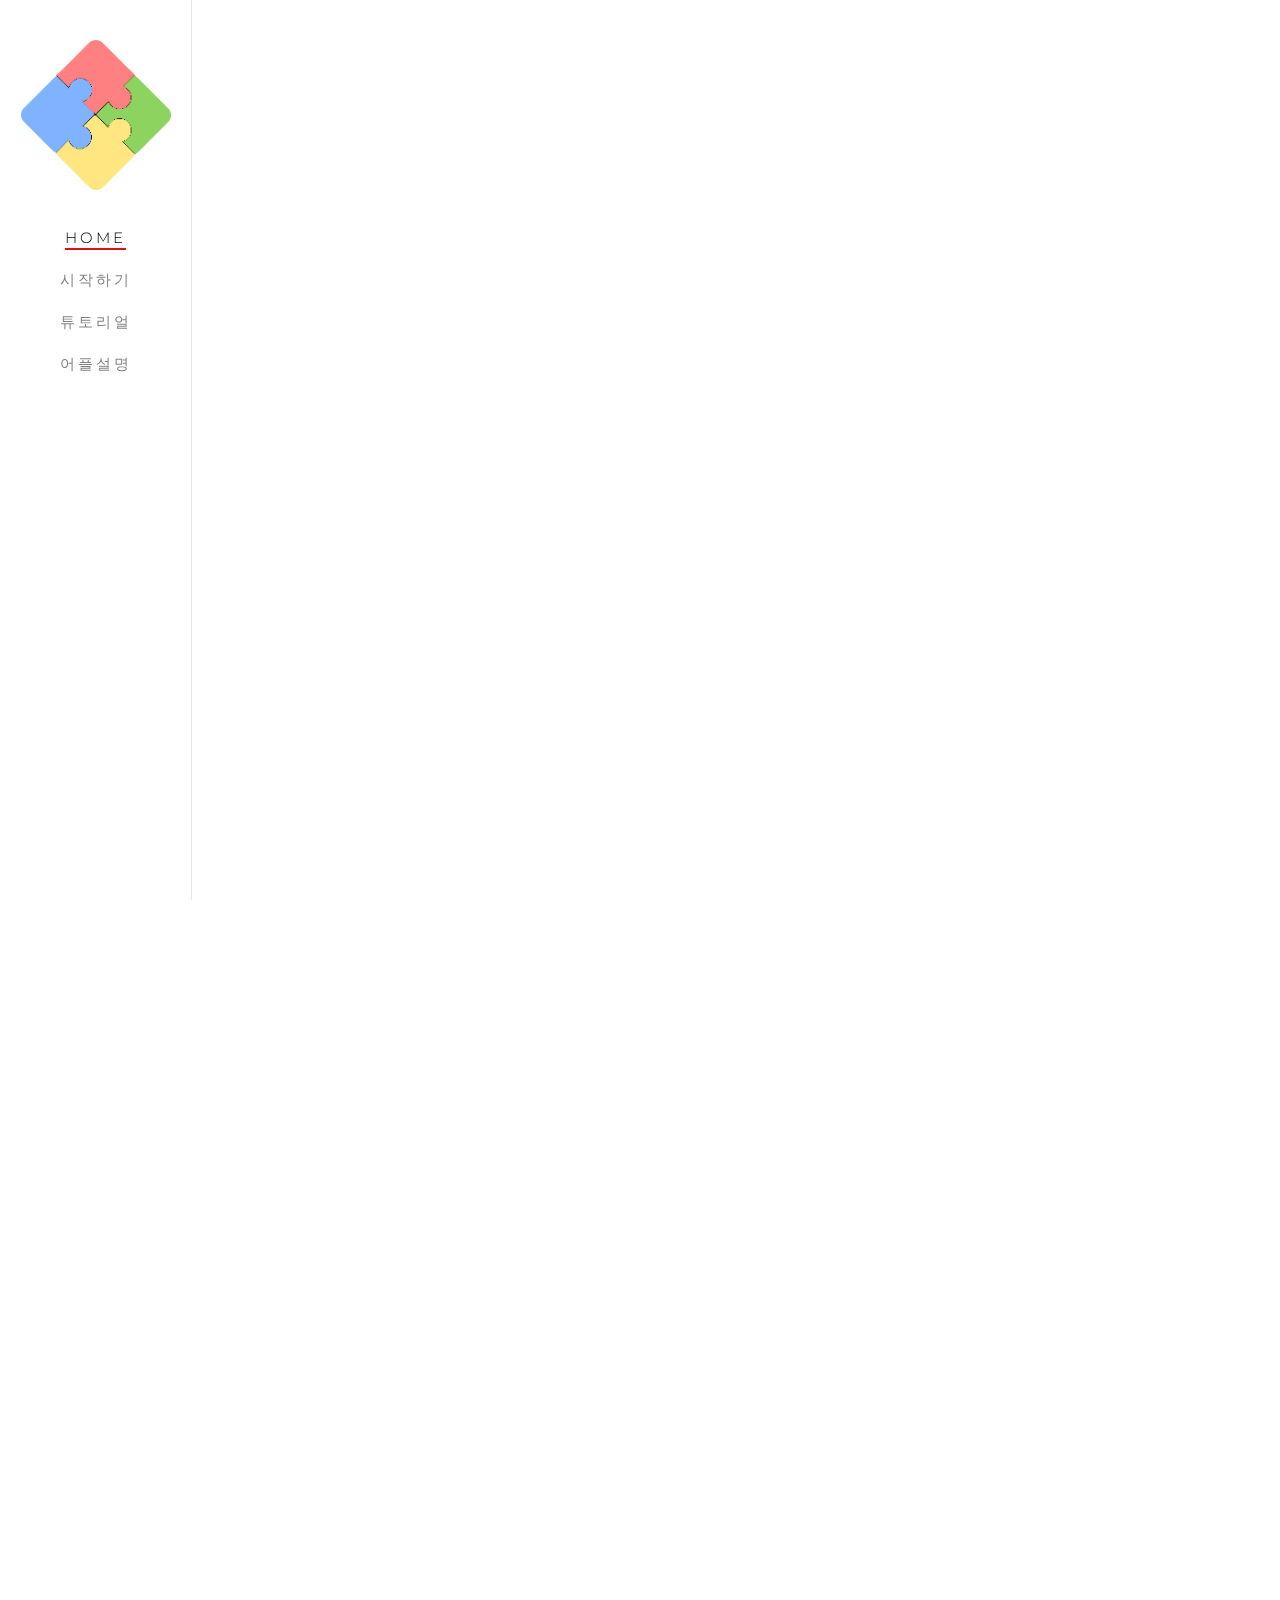
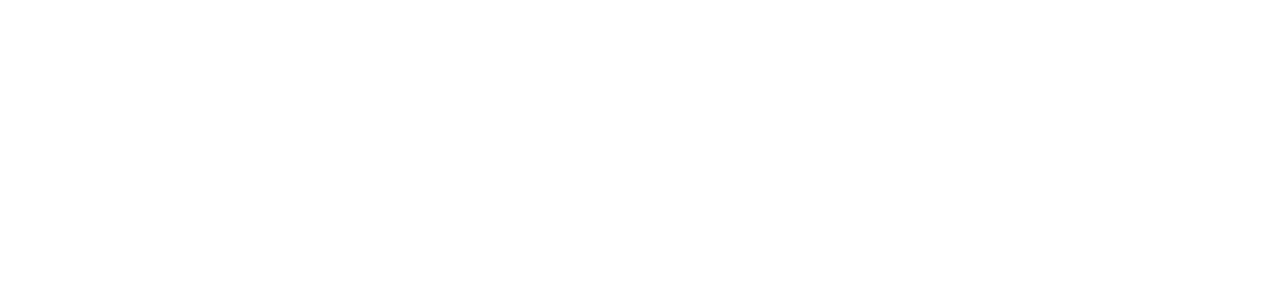
==== about.html @ 6a772057 "." ====
<!DOCTYPE html>
<!--[if lt IE 7]>      <html class="no-js lt-ie9 lt-ie8 lt-ie7"> <![endif]-->
<!--[if IE 7]>         <html class="no-js lt-ie9 lt-ie8"> <![endif]-->
<!--[if IE 8]>         <html class="no-js lt-ie9"> <![endif]-->
<!--[if gt IE 8]><!--> <html class="no-js"> <!--<![endif]-->
	<head>
	<meta charset="utf-8">
	<meta http-equiv="X-UA-Compatible" content="IE=edge">
	<title>스케줄퍼즐</title>
	<meta name="viewport" content="width=device-width, initial-scale=1">
	<meta name="description" content="Free HTML5 Website Template by FreeHTML5.co" />
	<meta name="keywords" content="free html5, free template, free bootstrap, free website template, html5, css3, mobile first, responsive" />
	<meta name="author" content="FreeHTML5.co" />

  <!-- 
	//////////////////////////////////////////////////////

	FREE HTML5 TEMPLATE 
	DESIGNED & DEVELOPED by FreeHTML5.co
		
	Website: 		http://freehtml5.co/
	Email: 			info@freehtml5.co
	Twitter: 		http://twitter.com/fh5co
	Facebook: 		https://www.facebook.com/fh5co

	//////////////////////////////////////////////////////
	 -->

  	<!-- Facebook and Twitter integration -->
	<meta property="og:title" content=""/>
	<meta property="og:image" content=""/>
	<meta property="og:url" content=""/>
	<meta property="og:site_name" content=""/>
	<meta property="og:description" content=""/>
	<meta name="twitter:title" content="" />
	<meta name="twitter:image" content="" />
	<meta name="twitter:url" content="" />
	<meta name="twitter:card" content="" />

	<!-- Place favicon.ico and apple-touch-icon.png in the root directory -->
	<!-- <link rel="shortcut icon" href="favicon.ico"> -->

	<link href='https://fonts.googleapis.com/css?family=Roboto:400,300,600,400italic,700' rel='stylesheet' type='text/css'>
	<link href='https://fonts.googleapis.com/css?family=Montserrat:400,700' rel='stylesheet' type='text/css'>
	
	<!-- Animate.css -->
	<link rel="stylesheet" href="css/animate.css">
	<!-- Icomoon Icon Fonts-->
	<link rel="stylesheet" href="css/icomoon.css">
	<!-- Bootstrap  -->
	<link rel="stylesheet" href="css/bootstrap.css">
	<!-- Owl Carousel -->
	<link rel="stylesheet" href="css/owl.carousel.min.css">
	<link rel="stylesheet" href="css/owl.theme.default.min.css">
	<!-- Theme style  -->
	<link rel="stylesheet" href="css/style.css">
	<link rel="stylesheet" href="css/style1.css">

	<!-- Modernizr JS -->
	<script src="js/modernizr-2.6.2.min.js"></script>
	

	<link rel='icon' href='images/puzzle_logo.png'>
	</head>
	<body>
	<div id="fh5co-page">
		<a href="#" class="js-fh5co-nav-toggle fh5co-nav-toggle"><i></i></a>
		<aside id="fh5co-aside" role="complementary" class="border js-fullheight">

			<h1 id="fh5co-logo"><a href="index.html"><img src="images/puzzle_logo.png" alt="Free HTML5 Bootstrap Website Template" style='height: 150px;'></a></h1>
			<nav id="fh5co-main-menu" role="navigation">
				<ul>
					<li class="fh5co-active"><a href="index.html">Home</a></li>
					<li><a href="start.html">시작하기</a></li>
                    <li><a href="tuto.html">튜토리얼</a></li>
                    <li><a href="about.html">어플설명</a></li>
                    
				</ul>
			</nav>
		</aside>

		<div id="fh5co-main">
			<div class="fh5co-narrow-content">
				<h2 class="fh5co-heading animate-box big_title" data-animate-effect="fadeInLeft">목적</h2>
				<div class='animate-box' data-animate-effect="fadeInLeft" style='margin: 20px;'>
					<p>
						한학기마다 찾아오는 대학생들의 골치아픈 과제, 수강신청!<br><br>
						시간표짜기 귀찮고 힘들어서<br>
						동기들이 맞춘 시간표 그대로 따라 하긴 하는데<br>
						이 시간표가 베스트인가 의심스러울때,<br><br>
						난 재수강도 해야되서 쩔수없이 내 알아서 시간표짜야될때,<br><br>
						수강신청실패후 어쩔수 없이 교양,일선 들어야되는데 너무 많을때,<br><br>
						수강신청 정정기간에 강의 첫주 들어봤는데<br>
						영 아니어서 바꾸고 싶은데<br>
						미리 짜놓은 플랜B 시간표가 필요할때,<br><br>
						공강 이틀하고 싶을때,<br><br>
						그럴때 '스케줄퍼즐'을 사용하면 좋아요.<br><br><br>
						퍼즐조각같은 강의시간들... '스케줄퍼즐'로 조각맞춰 완성해보아요~<br>
					</p>
				</div>
				<h2 class="fh5co-heading animate-box big_title" data-animate-effect="fadeInLeft">설명</h2>
				<div class='animate-box' data-animate-effect="fadeInLeft" style='margin: 20px;'>
					<p style='display: inline-block; margin: 0px;'>
						이 어플은 '웹뷰앱'으로 &nbsp;<p style='color: red; display: inline-block; margin: 0px;'>인터넷 연결</p>이 꼭 필요해요~<br><br>
						스마트폰으로 이 어플을 사용할 수 있지만,<br>
						PC로도 사용할 수 있게 웹 사이트도 있어요~<br>
						<p style='color: blue; display: inline-block; margin: 0px;'>https://schezzle.netlify.com</p><br><br>
						이 어플은 수많은 강의를 입력하면<br>
						그 강의들을 조합해서 가능한 시간표들을 만들어주어요~<br><br><br><br><br><br><br><br>
					</p>
					<!-- <details id='scen'>
						<summary style='color: blue; font-size: 15px; width: 120px; cursor: pointer;' onclick=fold();>펼치기</summary>
						<p style='margin: 10px; font-size: 13px;'>
							시나리오1<br>
							-예비수강신청날<br><br>
							???1 : 전공이 6개나 있는게 말이되?<br><br>
							???2 : 그니까..게다가 어떤과목은 다른학과꺼더라.<br><br>
							???1 : 다른학과과목을 왜 전공선택에 넣는지 모르겠네.<br><br>
							???2 : 아 몰라~ 난 전공필수3개 있는 거만 듣고 나머지 교양들을거야.<br><br>
							???1 : 전공학점 안채우네 ㅋㅋㅋ 교양 뭐 들을려고??<br><br>
							???2 : 일단 이것저것 열몇개 골라봐야지.<br><br>
							???1 : 열몇개면 공강나오는 시간표 찾기도 어렵겠다.<br><br>
							???2 : 어..그러네 조합 많이 나올텐데..<br><br>
							???1 : 그럼 그거 써봐. '스케줄퍼즐'.<br><br>
							<br><br>
							시나리오2<br>
							-본수강신청날<br><br>
							반쯤 잠에서 깨어있는 상태에서 본능적으로 위기를 느낀 ???1<br><br>
							???1 : 몇시지?...헉! 컴퓨터!컴퓨터!<br><br>
							전공필수 몇몇 과목들이 신청마감된 상태<br><br>
							???1 : 하..이번수강신청도 망했네. <br><br>
							???1 : 남은 전필전선 신청하고 나머지 교양 넣어야겠다. 아니면 일선이라도..<br><br>
							전필전선 합해서 3개 신청만 먼저 해놓은 상태<br><br>
							???1 : 들어 볼만한 강의만 8개네.. 7과목 들을 거니까 나머지 자리 4자리에 뭐 넣어야되지?<br><br>
							???1 : 그럼 8개중 4개 뽑야야되니까 순열과조합에서 combination쓰면.. 8C4 = 70가지?!?!<br><br>
							???1 : 아니다..겹치는시간도 있고..하나하나만들어봐야되나? 공강도 만들고..머리아프네.<br><br>
							???1 : 퍼즐맞추는것도 아니고...아맞다! '스케줄퍼즐'쓰면되지.<br><br>
						</p>
					</details> -->
					<p><br><br><br><br><br><br><br><br><br><br></p>
				</div>
			</div>
		</div>
	</div>

	<style>
		/* @import url(http://fonts.googleapis.com/earlyaccess/nanumpenscript.css); */
		@font-face{
			font-family: 'nanum';
			font-weight: normal;
			font-style: normal;
			src:url('fonts/nanum/nanumpen.ttf');
		}

		.big_title{
			/* font-family: 'Nanum Pen Script', cursive; */
			font-family: 'nanum';
			font-size: 70px;
		}
	</style>

	<script>
		swi = true;
		function fold(){
			su = document.querySelector('#scen summary');
			if(swi){
				su.innerText = '다시접어줘요';
				swi = false;
				su.setAttribute('style', 'color: rgb(255,80,120); font-weight: bold; font-size: 15px; width: 120px; cursor: pointer;');
			}
			else{
				su.innerText = '펼치지마요';
				swi = true;
				su.setAttribute('style', 'color: blue; font-size: 15px; width: 120px; cursor: pointer;');
			}
		}
	</script>

	<!-- jQuery -->
	<script src="js/jquery.min.js"></script>
	<!-- jQuery Easing -->
	<script src="js/jquery.easing.1.3.js"></script>
	<!-- Bootstrap -->
	<script src="js/bootstrap.min.js"></script>
	<!-- Carousel -->
	<script src="js/owl.carousel.min.js"></script>
	<!-- Stellar -->
	<script src="js/jquery.stellar.min.js"></script>
	<!-- Waypoints -->
	<script src="js/jquery.waypoints.min.js"></script>
	<!-- Counters -->
	<script src="js/jquery.countTo.js"></script>
	
	
	<!-- MAIN JS -->
	<script src="js/main.js"></script>





	</body>
</html>
---- css/icomoon.css ----
@font-face {
    font-family: 'icomoon';
    src:    url('../fonts/icomoon/icomoon.eot?195opb');
    src:    url('../fonts/icomoon/icomoon.eot?195opb#iefix') format('embedded-opentype'),
        url('../fonts/icomoon/icomoon.ttf?195opb') format('truetype'),
        url('../fonts/icomoon/icomoon.woff?195opb') format('woff'),
        url('../fonts/icomoon/icomoon.svg?195opb#icomoon') format('svg');
    font-weight: normal;
    font-style: normal;
}

[class^="icon-"], [class*=" icon-"] {
    /* use !important to prevent issues with browser extensions that change fonts */
    font-family: 'icomoon' !important;
    speak: none;
    font-style: normal;
    font-weight: normal;
    font-variant: normal;
    text-transform: none;
    line-height: 1;

    /* Better Font Rendering =========== */
    -webkit-font-smoothing: antialiased;
    -moz-osx-font-smoothing: grayscale;
}

.icon-glass:before {
    content: "\f000";
}
.icon-music:before {
    content: "\f001";
}
.icon-search:before {
    content: "\f002";
}
.icon-envelope-o:before {
    content: "\f003";
}
.icon-heart:before {
    content: "\f004";
}
.icon-star:before {
    content: "\f005";
}
.icon-star-o:before {
    content: "\f006";
}
.icon-user:before {
    content: "\f007";
}
.icon-film:before {
    content: "\f008";
}
.icon-th-large:before {
    content: "\f009";
}
.icon-th:before {
    content: "\f00a";
}
.icon-th-list:before {
    content: "\f00b";
}
.icon-check:before {
    content: "\f00c";
}
.icon-close:before {
    content: "\f00d";
}
.icon-remove:before {
    content: "\f00d";
}
.icon-times:before {
    content: "\f00d";
}
.icon-search-plus:before {
    content: "\f00e";
}
.icon-search-minus:before {
    content: "\f010";
}
.icon-power-off:before {
    content: "\f011";
}
.icon-signal:before {
    content: "\f012";
}
.icon-cog:before {
    content: "\f013";
}
.icon-gear:before {
    content: "\f013";
}
.icon-trash-o:before {
    content: "\f014";
}
.icon-home:before {
    content: "\f015";
}
.icon-file-o:before {
    content: "\f016";
}
.icon-clock-o:before {
    content: "\f017";
}
.icon-road:before {
    content: "\f018";
}
.icon-download:before {
    content: "\f019";
}
.icon-arrow-circle-o-down:before {
    content: "\f01a";
}
.icon-arrow-circle-o-up:before {
    content: "\f01b";
}
.icon-inbox:before {
    content: "\f01c";
}
.icon-play-circle-o:before {
    content: "\f01d";
}
.icon-repeat:before {
    content: "\f01e";
}
.icon-rotate-right:before {
    content: "\f01e";
}
.icon-refresh:before {
    content: "\f021";
}
.icon-list-alt:before {
    content: "\f022";
}
.icon-lock:before {
    content: "\f023";
}
.icon-flag:before {
    content: "\f024";
}
.icon-headphones:before {
    content: "\f025";
}
.icon-volume-off:before {
    content: "\f026";
}
.icon-volume-down:before {
    content: "\f027";
}
.icon-volume-up:before {
    content: "\f028";
}
.icon-qrcode:before {
    content: "\f029";
}
.icon-barcode:before {
    content: "\f02a";
}
.icon-tag:before {
    content: "\f02b";
}
.icon-tags:before {
    content: "\f02c";
}
.icon-book:before {
    content: "\f02d";
}
.icon-bookmark:before {
    content: "\f02e";
}
.icon-print:before {
    content: "\f02f";
}
.icon-camera:before {
    content: "\f030";
}
.icon-font:before {
    content: "\f031";
}
.icon-bold:before {
    content: "\f032";
}
.icon-italic:before {
    content: "\f033";
}
.icon-text-height:before {
    content: "\f034";
}
.icon-text-width:before {
    content: "\f035";
}
.icon-align-left:before {
    content: "\f036";
}
.icon-align-center:before {
    content: "\f037";
}
.icon-align-right:before {
    content: "\f038";
}
.icon-align-justify:before {
    content: "\f039";
}
.icon-list:before {
    content: "\f03a";
}
.icon-dedent:before {
    content: "\f03b";
}
.icon-outdent:before {
    content: "\f03b";
}
.icon-indent:before {
    content: "\f03c";
}
.icon-video-camera:before {
    content: "\f03d";
}
.icon-image:before {
    content: "\f03e";
}
.icon-photo:before {
    content: "\f03e";
}
.icon-picture-o:before {
    content: "\f03e";
}
.icon-pencil:before {
    content: "\f040";
}
.icon-map-marker:before {
    content: "\f041";
}
.icon-adjust:before {
    content: "\f042";
}
.icon-tint:before {
    content: "\f043";
}
.icon-edit:before {
    content: "\f044";
}
.icon-pencil-square-o:before {
    content: "\f044";
}
.icon-share-square-o:before {
    content: "\f045";
}
.icon-check-square-o:before {
    content: "\f046";
}
.icon-arrows:before {
    content: "\f047";
}
.icon-step-backward:before {
    content: "\f048";
}
.icon-fast-backward:before {
    content: "\f049";
}
.icon-backward:before {
    content: "\f04a";
}
.icon-play:before {
    content: "\f04b";
}
.icon-pause:before {
    content: "\f04c";
}
.icon-stop:before {
    content: "\f04d";
}
.icon-forward:before {
    content: "\f04e";
}
.icon-fast-forward:before {
    content: "\f050";
}
.icon-step-forward:before {
    content: "\f051";
}
.icon-eject:before {
    content: "\f052";
}
.icon-chevron-left:before {
    content: "\f053";
}
.icon-chevron-right:before {
    content: "\f054";
}
.icon-plus-circle:before {
    content: "\f055";
}
.icon-minus-circle:before {
    content: "\f056";
}
.icon-times-circle:before {
    content: "\f057";
}
.icon-check-circle:before {
    content: "\f058";
}
.icon-question-circle:before {
    content: "\f059";
}
.icon-info-circle:before {
    content: "\f05a";
}
.icon-crosshairs:before {
    content: "\f05b";
}
.icon-times-circle-o:before {
    content: "\f05c";
}
.icon-check-circle-o:before {
    content: "\f05d";
}
.icon-ban:before {
    content: "\f05e";
}
.icon-arrow-left:before {
    content: "\f060";
}
.icon-arrow-right:before {
    content: "\f061";
}
.icon-arrow-up:before {
    content: "\f062";
}
.icon-arrow-down:before {
    content: "\f063";
}
.icon-mail-forward:before {
    content: "\f064";
}
.icon-share:before {
    content: "\f064";
}
.icon-expand:before {
    content: "\f065";
}
.icon-compress:before {
    content: "\f066";
}
.icon-plus:before {
    content: "\f067";
}
.icon-minus:before {
    content: "\f068";
}
.icon-asterisk:before {
    content: "\f069";
}
.icon-exclamation-circle:before {
    content: "\f06a";
}
.icon-gift:before {
    content: "\f06b";
}
.icon-leaf:before {
    content: "\f06c";
}
.icon-fire:before {
    content: "\f06d";
}
.icon-eye:before {
    content: "\f06e";
}
.icon-eye-slash:before {
    content: "\f070";
}
.icon-exclamation-triangle:before {
    content: "\f071";
}
.icon-warning:before {
    content: "\f071";
}
.icon-plane:before {
    content: "\f072";
}
.icon-calendar:before {
    content: "\f073";
}
.icon-random:before {
    content: "\f074";
}
.icon-comment:before {
    content: "\f075";
}
.icon-magnet:before {
    content: "\f076";
}
.icon-chevron-up:before {
    content: "\f077";
}
.icon-chevron-down:before {
    content: "\f078";
}
.icon-retweet:before {
    content: "\f079";
}
.icon-shopping-cart:before {
    content: "\f07a";
}
.icon-folder:before {
    content: "\f07b";
}
.icon-folder-open:before {
    content: "\f07c";
}
.icon-arrows-v:before {
    content: "\f07d";
}
.icon-arrows-h:before {
    content: "\f07e";
}
.icon-bar-chart:before {
    content: "\f080";
}
.icon-bar-chart-o:before {
    content: "\f080";
}
.icon-twitter-square:before {
    content: "\f081";
}
.icon-facebook-square:before {
    content: "\f082";
}
.icon-camera-retro:before {
    content: "\f083";
}
.icon-key:before {
    content: "\f084";
}
.icon-cogs:before {
    content: "\f085";
}
.icon-gears:before {
    content: "\f085";
}
.icon-comments:before {
    content: "\f086";
}
.icon-thumbs-o-up:before {
    content: "\f087";
}
.icon-thumbs-o-down:before {
    content: "\f088";
}
.icon-star-half:before {
    content: "\f089";
}
.icon-heart-o:before {
    content: "\f08a";
}
.icon-sign-out:before {
    content: "\f08b";
}
.icon-linkedin-square:before {
    content: "\f08c";
}
.icon-thumb-tack:before {
    content: "\f08d";
}
.icon-external-link:before {
    content: "\f08e";
}
.icon-sign-in:before {
    content: "\f090";
}
.icon-trophy:before {
    content: "\f091";
}
.icon-github-square:before {
    content: "\f092";
}
.icon-upload:before {
    content: "\f093";
}
.icon-lemon-o:before {
    content: "\f094";
}
.icon-phone:before {
    content: "\f095";
}
.icon-square-o:before {
    content: "\f096";
}
.icon-bookmark-o:before {
    content: "\f097";
}
.icon-phone-square:before {
    content: "\f098";
}
.icon-twitter:before {
    content: "\f099";
}
.icon-facebook:before {
    content: "\f09a";
}
.icon-facebook-f:before {
    content: "\f09a";
}
.icon-github:before {
    content: "\f09b";
}
.icon-unlock:before {
    content: "\f09c";
}
.icon-credit-card:before {
    content: "\f09d";
}
.icon-feed:before {
    content: "\f09e";
}
.icon-rss:before {
    content: "\f09e";
}
.icon-hdd-o:before {
    content: "\f0a0";
}
.icon-bullhorn:before {
    content: "\f0a1";
}
.icon-bell-o:before {
    content: "\f0a2";
}
.icon-certificate:before {
    content: "\f0a3";
}
.icon-hand-o-right:before {
    content: "\f0a4";
}
.icon-hand-o-left:before {
    content: "\f0a5";
}
.icon-hand-o-up:before {
    content: "\f0a6";
}
.icon-hand-o-down:before {
    content: "\f0a7";
}
.icon-arrow-circle-left:before {
    content: "\f0a8";
}
.icon-arrow-circle-right:before {
    content: "\f0a9";
}
.icon-arrow-circle-up:before {
    content: "\f0aa";
}
.icon-arrow-circle-down:before {
    content: "\f0ab";
}
.icon-globe:before {
    content: "\f0ac";
}
.icon-wrench:before {
    content: "\f0ad";
}
.icon-tasks:before {
    content: "\f0ae";
}
.icon-filter:before {
    content: "\f0b0";
}
.icon-briefcase:before {
    content: "\f0b1";
}
.icon-arrows-alt:before {
    content: "\f0b2";
}
.icon-group:before {
    content: "\f0c0";
}
.icon-users:before {
    content: "\f0c0";
}
.icon-chain:before {
    content: "\f0c1";
}
.icon-link:before {
    content: "\f0c1";
}
.icon-cloud:before {
    content: "\f0c2";
}
.icon-flask:before {
    content: "\f0c3";
}
.icon-cut:before {
    content: "\f0c4";
}
.icon-scissors:before {
    content: "\f0c4";
}
.icon-copy:before {
    content: "\f0c5";
}
.icon-files-o:before {
    content: "\f0c5";
}
.icon-paperclip:before {
    content: "\f0c6";
}
.icon-floppy-o:before {
    content: "\f0c7";
}
.icon-save:before {
    content: "\f0c7";
}
.icon-square:before {
    content: "\f0c8";
}
.icon-bars:before {
    content: "\f0c9";
}
.icon-navicon:before {
    content: "\f0c9";
}
.icon-reorder:before {
    content: "\f0c9";
}
.icon-list-ul:before {
    content: "\f0ca";
}
.icon-list-ol:before {
    content: "\f0cb";
}
.icon-strikethrough:before {
    content: "\f0cc";
}
.icon-underline:before {
    content: "\f0cd";
}
.icon-table:before {
    content: "\f0ce";
}
.icon-magic:before {
    content: "\f0d0";
}
.icon-truck:before {
    content: "\f0d1";
}
.icon-pinterest:before {
    content: "\f0d2";
}
.icon-pinterest-square:before {
    content: "\f0d3";
}
.icon-google-plus-square:before {
    content: "\f0d4";
}
.icon-google-plus:before {
    content: "\f0d5";
}
.icon-money:before {
    content: "\f0d6";
}
.icon-caret-down:before {
    content: "\f0d7";
}
.icon-caret-up:before {
    content: "\f0d8";
}
.icon-caret-left:before {
    content: "\f0d9";
}
.icon-caret-right:before {
    content: "\f0da";
}
.icon-columns:before {
    content: "\f0db";
}
.icon-sort:before {
    content: "\f0dc";
}
.icon-unsorted:before {
    content: "\f0dc";
}
.icon-sort-desc:before {
    content: "\f0dd";
}
.icon-sort-down:before {
    content: "\f0dd";
}
.icon-sort-asc:before {
    content: "\f0de";
}
.icon-sort-up:before {
    content: "\f0de";
}
.icon-envelope:before {
    content: "\f0e0";
}
.icon-linkedin:before {
    content: "\f0e1";
}
.icon-rotate-left:before {
    content: "\f0e2";
}
.icon-undo:before {
    content: "\f0e2";
}
.icon-gavel:before {
    content: "\f0e3";
}
.icon-legal:before {
    content: "\f0e3";
}
.icon-dashboard:before {
    content: "\f0e4";
}
.icon-tachometer:before {
    content: "\f0e4";
}
.icon-comment-o:before {
    content: "\f0e5";
}
.icon-comments-o:before {
    content: "\f0e6";
}
.icon-bolt:before {
    content: "\f0e7";
}
.icon-flash:before {
    content: "\f0e7";
}
.icon-sitemap:before {
    content: "\f0e8";
}
.icon-umbrella:before {
    content: "\f0e9";
}
.icon-clipboard:before {
    content: "\f0ea";
}
.icon-paste:before {
    content: "\f0ea";
}
.icon-lightbulb-o:before {
    content: "\f0eb";
}
.icon-exchange:before {
    content: "\f0ec";
}
.icon-cloud-download:before {
    content: "\f0ed";
}
.icon-cloud-upload:before {
    content: "\f0ee";
}
.icon-user-md:before {
    content: "\f0f0";
}
.icon-stethoscope:before {
    content: "\f0f1";
}
.icon-suitcase:before {
    content: "\f0f2";
}
.icon-bell:before {
    content: "\f0f3";
}
.icon-coffee:before {
    content: "\f0f4";
}
.icon-cutlery:before {
    content: "\f0f5";
}
.icon-file-text-o:before {
    content: "\f0f6";
}
.icon-building-o:before {
    content: "\f0f7";
}
.icon-hospital-o:before {
    content: "\f0f8";
}
.icon-ambulance:before {
    content: "\f0f9";
}
.icon-medkit:before {
    content: "\f0fa";
}
.icon-fighter-jet:before {
    content: "\f0fb";
}
.icon-beer:before {
    content: "\f0fc";
}
.icon-h-square:before {
    content: "\f0fd";
}
.icon-plus-square:before {
    content: "\f0fe";
}
.icon-angle-double-left:before {
    content: "\f100";
}
.icon-angle-double-right:before {
    content: "\f101";
}
.icon-angle-double-up:before {
    content: "\f102";
}
.icon-angle-double-down:before {
    content: "\f103";
}
.icon-angle-left:before {
    content: "\f104";
}
.icon-angle-right:before {
    content: "\f105";
}
.icon-angle-up:before {
    content: "\f106";
}
.icon-angle-down:before {
    content: "\f107";
}
.icon-desktop:before {
    content: "\f108";
}
.icon-laptop:before {
    content: "\f109";
}
.icon-tablet:before {
    content: "\f10a";
}
.icon-mobile:before {
    content: "\f10b";
}
.icon-mobile-phone:before {
    content: "\f10b";
}
.icon-circle-o:before {
    content: "\f10c";
}
.icon-quote-left:before {
    content: "\f10d";
}
.icon-quote-right:before {
    content: "\f10e";
}
.icon-spinner:before {
    content: "\f110";
}
.icon-circle:before {
    content: "\f111";
}
.icon-mail-reply:before {
    content: "\f112";
}
.icon-reply:before {
    content: "\f112";
}
.icon-github-alt:before {
    content: "\f113";
}
.icon-folder-o:before {
    content: "\f114";
}
.icon-folder-open-o:before {
    content: "\f115";
}
.icon-smile-o:before {
    content: "\f118";
}
.icon-frown-o:before {
    content: "\f119";
}
.icon-meh-o:before {
    content: "\f11a";
}
.icon-gamepad:before {
    content: "\f11b";
}
.icon-keyboard-o:before {
    content: "\f11c";
}
.icon-flag-o:before {
    content: "\f11d";
}
.icon-flag-checkered:before {
    content: "\f11e";
}
.icon-terminal:before {
    content: "\f120";
}
.icon-code:before {
    content: "\f121";
}
.icon-mail-reply-all:before {
    content: "\f122";
}
.icon-reply-all:before {
    content: "\f122";
}
.icon-star-half-empty:before {
    content: "\f123";
}
.icon-star-half-full:before {
    content: "\f123";
}
.icon-star-half-o:before {
    content: "\f123";
}
.icon-location-arrow:before {
    content: "\f124";
}
.icon-crop:before {
    content: "\f125";
}
.icon-code-fork:before {
    content: "\f126";
}
.icon-chain-broken:before {
    content: "\f127";
}
.icon-unlink:before {
    content: "\f127";
}
.icon-question:before {
    content: "\f128";
}
.icon-info:before {
    content: "\f129";
}
.icon-exclamation:before {
    content: "\f12a";
}
.icon-superscript:before {
    content: "\f12b";
}
.icon-subscript:before {
    content: "\f12c";
}
.icon-eraser:before {
    content: "\f12d";
}
.icon-puzzle-piece:before {
    content: "\f12e";
}
.icon-microphone:before {
    content: "\f130";
}
.icon-microphone-slash:before {
    content: "\f131";
}
.icon-shield:before {
    content: "\f132";
}
.icon-calendar-o:before {
    content: "\f133";
}
.icon-fire-extinguisher:before {
    content: "\f134";
}
.icon-rocket:before {
    content: "\f135";
}
.icon-maxcdn:before {
    content: "\f136";
}
.icon-chevron-circle-left:before {
    content: "\f137";
}
.icon-chevron-circle-right:before {
    content: "\f138";
}
.icon-chevron-circle-up:before {
    content: "\f139";
}
.icon-chevron-circle-down:before {
    content: "\f13a";
}
.icon-html5:before {
    content: "\f13b";
}
.icon-css3:before {
    content: "\f13c";
}
.icon-anchor:before {
    content: "\f13d";
}
.icon-unlock-alt:before {
    content: "\f13e";
}
.icon-bullseye:before {
    content: "\f140";
}
.icon-ellipsis-h:before {
    content: "\f141";
}
.icon-ellipsis-v:before {
    content: "\f142";
}
.icon-rss-square:before {
    content: "\f143";
}
.icon-play-circle:before {
    content: "\f144";
}
.icon-ticket:before {
    content: "\f145";
}
.icon-minus-square:before {
    content: "\f146";
}
.icon-minus-square-o:before {
    content: "\f147";
}
.icon-level-up:before {
    content: "\f148";
}
.icon-level-down:before {
    content: "\f149";
}
.icon-check-square:before {
    content: "\f14a";
}
.icon-pencil-square:before {
    content: "\f14b";
}
.icon-external-link-square:before {
    content: "\f14c";
}
.icon-share-square:before {
    content: "\f14d";
}
.icon-compass:before {
    content: "\f14e";
}
.icon-caret-square-o-down:before {
    content: "\f150";
}
.icon-toggle-down:before {
    content: "\f150";
}
.icon-caret-square-o-up:before {
    content: "\f151";
}
.icon-toggle-up:before {
    content: "\f151";
}
.icon-caret-square-o-right:before {
    content: "\f152";
}
.icon-toggle-right:before {
    content: "\f152";
}
.icon-eur:before {
    content: "\f153";
}
.icon-euro:before {
    content: "\f153";
}
.icon-gbp:before {
    content: "\f154";
}
.icon-dollar:before {
    content: "\f155";
}
.icon-usd:before {
    content: "\f155";
}
.icon-inr:before {
    content: "\f156";
}
.icon-rupee:before {
    content: "\f156";
}
.icon-cny:before {
    content: "\f157";
}
.icon-jpy:before {
    content: "\f157";
}
.icon-rmb:before {
    content: "\f157";
}
.icon-yen:before {
    content: "\f157";
}
.icon-rouble:before {
    content: "\f158";
}
.icon-rub:before {
    content: "\f158";
}
.icon-ruble:before {
    content: "\f158";
}
.icon-krw:before {
    content: "\f159";
}
.icon-won:before {
    content: "\f159";
}
.icon-bitcoin:before {
    content: "\f15a";
}
.icon-btc:before {
    content: "\f15a";
}
.icon-file:before {
    content: "\f15b";
}
.icon-file-text:before {
    content: "\f15c";
}
.icon-sort-alpha-asc:before {
    content: "\f15d";
}
.icon-sort-alpha-desc:before {
    content: "\f15e";
}
.icon-sort-amount-asc:before {
    content: "\f160";
}
.icon-sort-amount-desc:before {
    content: "\f161";
}
.icon-sort-numeric-asc:before {
    content: "\f162";
}
.icon-sort-numeric-desc:before {
    content: "\f163";
}
.icon-thumbs-up:before {
    content: "\f164";
}
.icon-thumbs-down:before {
    content: "\f165";
}
.icon-youtube-square:before {
    content: "\f166";
}
.icon-youtube:before {
    content: "\f167";
}
.icon-xing:before {
    content: "\f168";
}
.icon-xing-square:before {
    content: "\f169";
}
.icon-youtube-play:before {
    content: "\f16a";
}
.icon-dropbox:before {
    content: "\f16b";
}
.icon-stack-overflow:before {
    content: "\f16c";
}
.icon-instagram:before {
    content: "\f16d";
}
.icon-flickr:before {
    content: "\f16e";
}
.icon-adn:before {
    content: "\f170";
}
.icon-bitbucket:before {
    content: "\f171";
}
.icon-bitbucket-square:before {
    content: "\f172";
}
.icon-tumblr:before {
    content: "\f173";
}
.icon-tumblr-square:before {
    content: "\f174";
}
.icon-long-arrow-down:before {
    content: "\f175";
}
.icon-long-arrow-up:before {
    content: "\f176";
}
.icon-long-arrow-left:before {
    content: "\f177";
}
.icon-long-arrow-right:before {
    content: "\f178";
}
.icon-apple:before {
    content: "\f179";
}
.icon-windows:before {
    content: "\f17a";
}
.icon-android:before {
    content: "\f17b";
}
.icon-linux:before {
    content: "\f17c";
}
.icon-dribbble:before {
    content: "\f17d";
}
.icon-skype:before {
    content: "\f17e";
}
.icon-foursquare:before {
    content: "\f180";
}
.icon-trello:before {
    content: "\f181";
}
.icon-female:before {
    content: "\f182";
}
.icon-male:before {
    content: "\f183";
}
.icon-gittip:before {
    content: "\f184";
}
.icon-gratipay:before {
    content: "\f184";
}
.icon-sun-o:before {
    content: "\f185";
}
.icon-moon-o:before {
    content: "\f186";
}
.icon-archive:before {
    content: "\f187";
}
.icon-bug:before {
    content: "\f188";
}
.icon-vk:before {
    content: "\f189";
}
.icon-weibo:before {
    content: "\f18a";
}
.icon-renren:before {
    content: "\f18b";
}
.icon-pagelines:before {
    content: "\f18c";
}
.icon-stack-exchange:before {
    content: "\f18d";
}
.icon-arrow-circle-o-right:before {
    content: "\f18e";
}
.icon-arrow-circle-o-left:before {
    content: "\f190";
}
.icon-caret-square-o-left:before {
    content: "\f191";
}
.icon-toggle-left:before {
    content: "\f191";
}
.icon-dot-circle-o:before {
    content: "\f192";
}
.icon-wheelchair:before {
    content: "\f193";
}
.icon-vimeo-square:before {
    content: "\f194";
}
.icon-try:before {
    content: "\f195";
}
.icon-turkish-lira:before {
    content: "\f195";
}
.icon-plus-square-o:before {
    content: "\f196";
}
.icon-space-shuttle:before {
    content: "\f197";
}
.icon-slack:before {
    content: "\f198";
}
.icon-envelope-square:before {
    content: "\f199";
}
.icon-wordpress:before {
    content: "\f19a";
}
.icon-openid:before {
    content: "\f19b";
}
.icon-bank:before {
    content: "\f19c";
}
.icon-institution:before {
    content: "\f19c";
}
.icon-university:before {
    content: "\f19c";
}
.icon-graduation-cap:before {
    content: "\f19d";
}
.icon-mortar-board:before {
    content: "\f19d";
}
.icon-yahoo:before {
    content: "\f19e";
}
.icon-google:before {
    content: "\f1a0";
}
.icon-reddit:before {
    content: "\f1a1";
}
.icon-reddit-square:before {
    content: "\f1a2";
}
.icon-stumbleupon-circle:before {
    content: "\f1a3";
}
.icon-stumbleupon:before {
    content: "\f1a4";
}
.icon-delicious:before {
    content: "\f1a5";
}
.icon-digg:before {
    content: "\f1a6";
}
.icon-pied-piper-pp:before {
    content: "\f1a7";
}
.icon-pied-piper-alt:before {
    content: "\f1a8";
}
.icon-drupal:before {
    content: "\f1a9";
}
.icon-joomla:before {
    content: "\f1aa";
}
.icon-language:before {
    content: "\f1ab";
}
.icon-fax:before {
    content: "\f1ac";
}
.icon-building:before {
    content: "\f1ad";
}
.icon-child:before {
    content: "\f1ae";
}
.icon-paw:before {
    content: "\f1b0";
}
.icon-spoon:before {
    content: "\f1b1";
}
.icon-cube:before {
    content: "\f1b2";
}
.icon-cubes:before {
    content: "\f1b3";
}
.icon-behance:before {
    content: "\f1b4";
}
.icon-behance-square:before {
    content: "\f1b5";
}
.icon-steam:before {
    content: "\f1b6";
}
.icon-steam-square:before {
    content: "\f1b7";
}
.icon-recycle:before {
    content: "\f1b8";
}
.icon-automobile:before {
    content: "\f1b9";
}
.icon-car:before {
    content: "\f1b9";
}
.icon-cab:before {
    content: "\f1ba";
}
.icon-taxi:before {
    content: "\f1ba";
}
.icon-tree:before {
    content: "\f1bb";
}
.icon-spotify:before {
    content: "\f1bc";
}
.icon-deviantart:before {
    content: "\f1bd";
}
.icon-soundcloud:before {
    content: "\f1be";
}
.icon-database:before {
    content: "\f1c0";
}
.icon-file-pdf-o:before {
    content: "\f1c1";
}
.icon-file-word-o:before {
    content: "\f1c2";
}
.icon-file-excel-o:before {
    content: "\f1c3";
}
.icon-file-powerpoint-o:before {
    content: "\f1c4";
}
.icon-file-image-o:before {
    content: "\f1c5";
}
.icon-file-photo-o:before {
    content: "\f1c5";
}
.icon-file-picture-o:before {
    content: "\f1c5";
}
.icon-file-archive-o:before {
    content: "\f1c6";
}
.icon-file-zip-o:before {
    content: "\f1c6";
}
.icon-file-audio-o:before {
    content: "\f1c7";
}
.icon-file-sound-o:before {
    content: "\f1c7";
}
.icon-file-movie-o:before {
    content: "\f1c8";
}
.icon-file-video-o:before {
    content: "\f1c8";
}
.icon-file-code-o:before {
    content: "\f1c9";
}
.icon-vine:before {
    content: "\f1ca";
}
.icon-codepen:before {
    content: "\f1cb";
}
.icon-jsfiddle:before {
    content: "\f1cc";
}
.icon-life-bouy:before {
    content: "\f1cd";
}
.icon-life-buoy:before {
    content: "\f1cd";
}
.icon-life-ring:before {
    content: "\f1cd";
}
.icon-life-saver:before {
    content: "\f1cd";
}
.icon-support:before {
    content: "\f1cd";
}
.icon-circle-o-notch:before {
    content: "\f1ce";
}
.icon-ra:before {
    content: "\f1d0";
}
.icon-rebel:before {
    content: "\f1d0";
}
.icon-resistance:before {
    content: "\f1d0";
}
.icon-empire:before {
    content: "\f1d1";
}
.icon-ge:before {
    content: "\f1d1";
}
.icon-git-square:before {
    content: "\f1d2";
}
.icon-git:before {
    content: "\f1d3";
}
.icon-hacker-news:before {
    content: "\f1d4";
}
.icon-y-combinator-square:before {
    content: "\f1d4";
}
.icon-yc-square:before {
    content: "\f1d4";
}
.icon-tencent-weibo:before {
    content: "\f1d5";
}
.icon-qq:before {
    content: "\f1d6";
}
.icon-wechat:before {
    content: "\f1d7";
}
.icon-weixin:before {
    content: "\f1d7";
}
.icon-paper-plane:before {
    content: "\f1d8";
}
.icon-send:before {
    content: "\f1d8";
}
.icon-paper-plane-o:before {
    content: "\f1d9";
}
.icon-send-o:before {
    content: "\f1d9";
}
.icon-history:before {
    content: "\f1da";
}
.icon-circle-thin:before {
    content: "\f1db";
}
.icon-header:before {
    content: "\f1dc";
}
.icon-paragraph:before {
    content: "\f1dd";
}
.icon-sliders:before {
    content: "\f1de";
}
.icon-share-alt:before {
    content: "\f1e0";
}
.icon-share-alt-square:before {
    content: "\f1e1";
}
.icon-bomb:before {
    content: "\f1e2";
}
.icon-futbol-o:before {
    content: "\f1e3";
}
.icon-soccer-ball-o:before {
    content: "\f1e3";
}
.icon-tty:before {
    content: "\f1e4";
}
.icon-binoculars:before {
    content: "\f1e5";
}
.icon-plug:before {
    content: "\f1e6";
}
.icon-slideshare:before {
    content: "\f1e7";
}
.icon-twitch:before {
    content: "\f1e8";
}
.icon-yelp:before {
    content: "\f1e9";
}
.icon-newspaper-o:before {
    content: "\f1ea";
}
.icon-wifi:before {
    content: "\f1eb";
}
.icon-calculator:before {
    content: "\f1ec";
}
.icon-paypal:before {
    content: "\f1ed";
}
.icon-google-wallet:before {
    content: "\f1ee";
}
.icon-cc-visa:before {
    content: "\f1f0";
}
.icon-cc-mastercard:before {
    content: "\f1f1";
}
.icon-cc-discover:before {
    content: "\f1f2";
}
.icon-cc-amex:before {
    content: "\f1f3";
}
.icon-cc-paypal:before {
    content: "\f1f4";
}
.icon-cc-stripe:before {
    content: "\f1f5";
}
.icon-bell-slash:before {
    content: "\f1f6";
}
.icon-bell-slash-o:before {
    content: "\f1f7";
}
.icon-trash:before {
    content: "\f1f8";
}
.icon-copyright:before {
    content: "\f1f9";
}
.icon-at:before {
    content: "\f1fa";
}
.icon-eyedropper:before {
    content: "\f1fb";
}
.icon-paint-brush:before {
    content: "\f1fc";
}
.icon-birthday-cake:before {
    content: "\f1fd";
}
.icon-area-chart:before {
    content: "\f1fe";
}
.icon-pie-chart:before {
    content: "\f200";
}
.icon-line-chart:before {
    content: "\f201";
}
.icon-lastfm:before {
    content: "\f202";
}
.icon-lastfm-square:before {
    content: "\f203";
}
.icon-toggle-off:before {
    content: "\f204";
}
.icon-toggle-on:before {
    content: "\f205";
}
.icon-bicycle:before {
    content: "\f206";
}
.icon-bus:before {
    content: "\f207";
}
.icon-ioxhost:before {
    content: "\f208";
}
.icon-angellist:before {
    content: "\f209";
}
.icon-cc:before {
    content: "\f20a";
}
.icon-ils:before {
    content: "\f20b";
}
.icon-shekel:before {
    content: "\f20b";
}
.icon-sheqel:before {
    content: "\f20b";
}
.icon-meanpath:before {
    content: "\f20c";
}
.icon-buysellads:before {
    content: "\f20d";
}
.icon-connectdevelop:before {
    content: "\f20e";
}
.icon-dashcube:before {
    content: "\f210";
}
.icon-forumbee:before {
    content: "\f211";
}
.icon-leanpub:before {
    content: "\f212";
}
.icon-sellsy:before {
    content: "\f213";
}
.icon-shirtsinbulk:before {
    content: "\f214";
}
.icon-simplybuilt:before {
    content: "\f215";
}
.icon-skyatlas:before {
    content: "\f216";
}
.icon-cart-plus:before {
    content: "\f217";
}
.icon-cart-arrow-down:before {
    content: "\f218";
}
.icon-diamond:before {
    content: "\f219";
}
.icon-ship:before {
    content: "\f21a";
}
.icon-user-secret:before {
    content: "\f21b";
}
.icon-motorcycle:before {
    content: "\f21c";
}
.icon-street-view:before {
    content: "\f21d";
}
.icon-heartbeat:before {
    content: "\f21e";
}
.icon-venus:before {
    content: "\f221";
}
.icon-mars:before {
    content: "\f222";
}
.icon-mercury:before {
    content: "\f223";
}
.icon-intersex:before {
    content: "\f224";
}
.icon-transgender:before {
    content: "\f224";
}
.icon-transgender-alt:before {
    content: "\f225";
}
.icon-venus-double:before {
    content: "\f226";
}
.icon-mars-double:before {
    content: "\f227";
}
.icon-venus-mars:before {
    content: "\f228";
}
.icon-mars-stroke:before {
    content: "\f229";
}
.icon-mars-stroke-v:before {
    content: "\f22a";
}
.icon-mars-stroke-h:before {
    content: "\f22b";
}
.icon-neuter:before {
    content: "\f22c";
}
.icon-genderless:before {
    content: "\f22d";
}
.icon-facebook-official:before {
    content: "\f230";
}
.icon-pinterest-p:before {
    content: "\f231";
}
.icon-whatsapp:before {
    content: "\f232";
}
.icon-server:before {
    content: "\f233";
}
.icon-user-plus:before {
    content: "\f234";
}
.icon-user-times:before {
    content: "\f235";
}
.icon-bed:before {
    content: "\f236";
}
.icon-hotel:before {
    content: "\f236";
}
.icon-viacoin:before {
    content: "\f237";
}
.icon-train:before {
    content: "\f238";
}
.icon-subway:before {
    content: "\f239";
}
.icon-medium:before {
    content: "\f23a";
}
.icon-y-combinator:before {
    content: "\f23b";
}
.icon-yc:before {
    content: "\f23b";
}
.icon-optin-monster:before {
    content: "\f23c";
}
.icon-opencart:before {
    content: "\f23d";
}
.icon-expeditedssl:before {
    content: "\f23e";
}
.icon-battery-4:before {
    content: "\f240";
}
.icon-battery-full:before {
    content: "\f240";
}
.icon-battery-3:before {
    content: "\f241";
}
.icon-battery-three-quarters:before {
    content: "\f241";
}
.icon-battery-2:before {
    content: "\f242";
}
.icon-battery-half:before {
    content: "\f242";
}
.icon-battery-1:before {
    content: "\f243";
}
.icon-battery-quarter:before {
    content: "\f243";
}
.icon-battery-0:before {
    content: "\f244";
}
.icon-battery-empty:before {
    content: "\f244";
}
.icon-mouse-pointer:before {
    content: "\f245";
}
.icon-i-cursor:before {
    content: "\f246";
}
.icon-object-group:before {
    content: "\f247";
}
.icon-object-ungroup:before {
    content: "\f248";
}
.icon-sticky-note:before {
    content: "\f249";
}
.icon-sticky-note-o:before {
    content: "\f24a";
}
.icon-cc-jcb:before {
    content: "\f24b";
}
.icon-cc-diners-club:before {
    content: "\f24c";
}
.icon-clone:before {
    content: "\f24d";
}
.icon-balance-scale:before {
    content: "\f24e";
}
.icon-hourglass-o:before {
    content: "\f250";
}
.icon-hourglass-1:before {
    content: "\f251";
}
.icon-hourglass-start:before {
    content: "\f251";
}
.icon-hourglass-2:before {
    content: "\f252";
}
.icon-hourglass-half:before {
    content: "\f252";
}
.icon-hourglass-3:before {
    content: "\f253";
}
.icon-hourglass-end:before {
    content: "\f253";
}
.icon-hourglass:before {
    content: "\f254";
}
.icon-hand-grab-o:before {
    content: "\f255";
}
.icon-hand-rock-o:before {
    content: "\f255";
}
.icon-hand-paper-o:before {
    content: "\f256";
}
.icon-hand-stop-o:before {
    content: "\f256";
}
.icon-hand-scissors-o:before {
    content: "\f257";
}
.icon-hand-lizard-o:before {
    content: "\f258";
}
.icon-hand-spock-o:before {
    content: "\f259";
}
.icon-hand-pointer-o:before {
    content: "\f25a";
}
.icon-hand-peace-o:before {
    content: "\f25b";
}
.icon-trademark:before {
    content: "\f25c";
}
.icon-registered:before {
    content: "\f25d";
}
.icon-creative-commons:before {
    content: "\f25e";
}
.icon-gg:before {
    content: "\f260";
}
.icon-gg-circle:before {
    content: "\f261";
}
.icon-tripadvisor:before {
    content: "\f262";
}
.icon-odnoklassniki:before {
    content: "\f263";
}
.icon-odnoklassniki-square:before {
    content: "\f264";
}
.icon-get-pocket:before {
    content: "\f265";
}
.icon-wikipedia-w:before {
    content: "\f266";
}
.icon-safari:before {
    content: "\f267";
}
.icon-chrome:before {
    content: "\f268";
}
.icon-firefox:before {
    content: "\f269";
}
.icon-opera:before {
    content: "\f26a";
}
.icon-internet-explorer:before {
    content: "\f26b";
}
.icon-television:before {
    content: "\f26c";
}
.icon-tv:before {
    content: "\f26c";
}
.icon-contao:before {
    content: "\f26d";
}
.icon-500px:before {
    content: "\f26e";
}
.icon-amazon:before {
    content: "\f270";
}
.icon-calendar-plus-o:before {
    content: "\f271";
}
.icon-calendar-minus-o:before {
    content: "\f272";
}
.icon-calendar-times-o:before {
    content: "\f273";
}
.icon-calendar-check-o:before {
    content: "\f274";
}
.icon-industry:before {
    content: "\f275";
}
.icon-map-pin:before {
    content: "\f276";
}
.icon-map-signs:before {
    content: "\f277";
}
.icon-map-o:before {
    content: "\f278";
}
.icon-map:before {
    content: "\f279";
}
.icon-commenting:before {
    content: "\f27a";
}
.icon-commenting-o:before {
    content: "\f27b";
}
.icon-houzz:before {
    content: "\f27c";
}
.icon-vimeo:before {
    content: "\f27d";
}
.icon-black-tie:before {
    content: "\f27e";
}
.icon-fonticons:before {
    content: "\f280";
}
.icon-reddit-alien:before {
    content: "\f281";
}
.icon-edge:before {
    content: "\f282";
}
.icon-credit-card-alt:before {
    content: "\f283";
}
.icon-codiepie:before {
    content: "\f284";
}
.icon-modx:before {
    content: "\f285";
}
.icon-fort-awesome:before {
    content: "\f286";
}
.icon-usb:before {
    content: "\f287";
}
.icon-product-hunt:before {
    content: "\f288";
}
.icon-mixcloud:before {
    content: "\f289";
}
.icon-scribd:before {
    content: "\f28a";
}
.icon-pause-circle:before {
    content: "\f28b";
}
.icon-pause-circle-o:before {
    content: "\f28c";
}
.icon-stop-circle:before {
    content: "\f28d";
}
.icon-stop-circle-o:before {
    content: "\f28e";
}
.icon-shopping-bag:before {
    content: "\f290";
}
.icon-shopping-basket:before {
    content: "\f291";
}
.icon-hashtag:before {
    content: "\f292";
}
.icon-bluetooth:before {
    content: "\f293";
}
.icon-bluetooth-b:before {
    content: "\f294";
}
.icon-percent:before {
    content: "\f295";
}
.icon-gitlab:before {
    content: "\f296";
}
.icon-wpbeginner:before {
    content: "\f297";
}
.icon-wpforms:before {
    content: "\f298";
}
.icon-envira:before {
    content: "\f299";
}
.icon-universal-access:before {
    content: "\f29a";
}
.icon-wheelchair-alt:before {
    content: "\f29b";
}
.icon-question-circle-o:before {
    content: "\f29c";
}
.icon-blind:before {
    content: "\f29d";
}
.icon-audio-description:before {
    content: "\f29e";
}
.icon-volume-control-phone:before {
    content: "\f2a0";
}
.icon-braille:before {
    content: "\f2a1";
}
.icon-assistive-listening-systems:before {
    content: "\f2a2";
}
.icon-american-sign-language-interpreting:before {
    content: "\f2a3";
}
.icon-asl-interpreting:before {
    content: "\f2a3";
}
.icon-deaf:before {
    content: "\f2a4";
}
.icon-deafness:before {
    content: "\f2a4";
}
.icon-hard-of-hearing:before {
    content: "\f2a4";
}
.icon-glide:before {
    content: "\f2a5";
}
.icon-glide-g:before {
    content: "\f2a6";
}
.icon-sign-language:before {
    content: "\f2a7";
}
.icon-signing:before {
    content: "\f2a7";
}
.icon-low-vision:before {
    content: "\f2a8";
}
.icon-viadeo:before {
    content: "\f2a9";
}
.icon-viadeo-square:before {
    content: "\f2aa";
}
.icon-snapchat:before {
    content: "\f2ab";
}
.icon-snapchat-ghost:before {
    content: "\f2ac";
}
.icon-snapchat-square:before {
    content: "\f2ad";
}
.icon-pied-piper:before {
    content: "\f2ae";
}
.icon-first-order:before {
    content: "\f2b0";
}
.icon-yoast:before {
    content: "\f2b1";
}
.icon-themeisle:before {
    content: "\f2b2";
}
.icon-google-plus-circle:before {
    content: "\f2b3";
}
.icon-google-plus-official:before {
    content: "\f2b3";
}
.icon-fa:before {
    content: "\f2b4";
}
.icon-font-awesome:before {
    content: "\f2b4";
}
.icon-mobile2:before {
    content: "\e000";
}
.icon-laptop2:before {
    content: "\e001";
}
.icon-desktop2:before {
    content: "\e002";
}
.icon-tablet2:before {
    content: "\e003";
}
.icon-phone2:before {
    content: "\e004";
}
.icon-document:before {
    content: "\e005";
}
.icon-documents:before {
    content: "\e006";
}
.icon-search2:before {
    content: "\e007";
}
.icon-clipboard2:before {
    content: "\e008";
}
.icon-newspaper:before {
    content: "\e009";
}
.icon-notebook:before {
    content: "\e00a";
}
.icon-book-open:before {
    content: "\e00b";
}
.icon-browser:before {
    content: "\e00c";
}
.icon-calendar2:before {
    content: "\e00d";
}
.icon-presentation:before {
    content: "\e00e";
}
.icon-picture:before {
    content: "\e00f";
}
.icon-pictures:before {
    content: "\e010";
}
.icon-video:before {
    content: "\e011";
}
.icon-camera2:before {
    content: "\e012";
}
.icon-printer:before {
    content: "\e013";
}
.icon-toolbox:before {
    content: "\e014";
}
.icon-briefcase2:before {
    content: "\e015";
}
.icon-wallet:before {
    content: "\e016";
}
.icon-gift2:before {
    content: "\e017";
}
.icon-bargraph:before {
    content: "\e018";
}
.icon-grid:before {
    content: "\e019";
}
.icon-expand2:before {
    content: "\e01a";
}
.icon-focus:before {
    content: "\e01b";
}
.icon-edit2:before {
    content: "\e01c";
}
.icon-adjustments:before {
    content: "\e01d";
}
.icon-ribbon:before {
    content: "\e01e";
}
.icon-hourglass2:before {
    content: "\e01f";
}
.icon-lock2:before {
    content: "\e020";
}
.icon-megaphone:before {
    content: "\e021";
}
.icon-shield2:before {
    content: "\e022";
}
.icon-trophy2:before {
    content: "\e023";
}
.icon-flag2:before {
    content: "\e024";
}
.icon-map2:before {
    content: "\e025";
}
.icon-puzzle:before {
    content: "\e026";
}
.icon-basket:before {
    content: "\e027";
}
.icon-envelope2:before {
    content: "\e028";
}
.icon-streetsign:before {
    content: "\e029";
}
.icon-telescope:before {
    content: "\e02a";
}
.icon-gears2:before {
    content: "\e02b";
}
.icon-key2:before {
    content: "\e02c";
}
.icon-paperclip2:before {
    content: "\e02d";
}
.icon-attachment:before {
    content: "\e02e";
}
.icon-pricetags:before {
    content: "\e02f";
}
.icon-lightbulb:before {
    content: "\e030";
}
.icon-layers:before {
    content: "\e031";
}
.icon-pencil2:before {
    content: "\e032";
}
.icon-tools:before {
    content: "\e033";
}
.icon-tools-2:before {
    content: "\e034";
}
.icon-scissors2:before {
    content: "\e035";
}
.icon-paintbrush:before {
    content: "\e036";
}
.icon-magnifying-glass:before {
    content: "\e037";
}
.icon-circle-compass:before {
    content: "\e038";
}
.icon-linegraph:before {
    content: "\e039";
}
.icon-mic:before {
    content: "\e03a";
}
.icon-strategy:before {
    content: "\e03b";
}
.icon-beaker:before {
    content: "\e03c";
}
.icon-caution:before {
    content: "\e03d";
}
.icon-recycle2:before {
    content: "\e03e";
}
.icon-anchor2:before {
    content: "\e03f";
}
.icon-profile-male:before {
    content: "\e040";
}
.icon-profile-female:before {
    content: "\e041";
}
.icon-bike:before {
    content: "\e042";
}
.icon-wine:before {
    content: "\e043";
}
.icon-hotairballoon:before {
    content: "\e044";
}
.icon-globe2:before {
    content: "\e045";
}
.icon-genius:before {
    content: "\e046";
}
.icon-map-pin2:before {
    content: "\e047";
}
.icon-dial:before {
    content: "\e048";
}
.icon-chat:before {
    content: "\e049";
}
.icon-heart2:before {
    content: "\e04a";
}
.icon-cloud2:before {
    content: "\e04b";
}
.icon-upload2:before {
    content: "\e04c";
}
.icon-download2:before {
    content: "\e04d";
}
.icon-target:before {
    content: "\e04e";
}
.icon-hazardous:before {
    content: "\e04f";
}
.icon-piechart:before {
    content: "\e050";
}
.icon-speedometer:before {
    content: "\e051";
}
.icon-global:before {
    content: "\e052";
}
.icon-compass2:before {
    content: "\e053";
}
.icon-lifesaver:before {
    content: "\e054";
}
.icon-clock:before {
    content: "\e055";
}
.icon-aperture:before {
    content: "\e056";
}
.icon-quote:before {
    content: "\e057";
}
.icon-scope:before {
    content: "\e058";
}
.icon-alarmclock:before {
    content: "\e059";
}
.icon-refresh2:before {
    content: "\e05a";
}
.icon-happy:before {
    content: "\e05b";
}
.icon-sad:before {
    content: "\e05c";
}
.icon-facebook2:before {
    content: "\e05d";
}
.icon-twitter2:before {
    content: "\e05e";
}
.icon-googleplus:before {
    content: "\e05f";
}
.icon-rss2:before {
    content: "\e060";
}
.icon-tumblr2:before {
    content: "\e061";
}
.icon-linkedin2:before {
    content: "\e062";
}
.icon-dribbble2:before {
    content: "\e063";
}
---- css/style.css ----
@font-face {
  font-family: 'icomoon';
  src: url("../fonts/icomoon/icomoon.eot?srf3rx");
  src: url("../fonts/icomoon/icomoon.eot?srf3rx#iefix") format("embedded-opentype"), url("../fonts/icomoon/icomoon.ttf?srf3rx") format("truetype"), url("../fonts/icomoon/icomoon.woff?srf3rx") format("woff"), url("../fonts/icomoon/icomoon.svg?srf3rx#icomoon") format("svg");
  font-weight: normal;
  font-style: normal;
}
/* =======================================================
*
* 	Template Style 
*	Edit this section
*
* ======================================================= */
body {
  font-family: "Roboto", Arial, sans-serif;
  font-weight: 300;
  font-size: 20px;
  line-height: 1.6;
  color: rgba(0, 0, 0, 0.5);
}
@media screen and (max-width: 992px) {
  body {
    font-size: 16px;
  }
}

a {
  color: #da1212;
  -webkit-transition: 0.5s;
  -o-transition: 0.5s;
  transition: 0.5s;
}
a:hover, a:active, a:focus {
  color: #da1212;
  outline: none;
}

p {
  margin-bottom: 1.5em;
}

h1, h2, h3, h4, h5, h6 {
  color: #000;
  font-family: "Montserrat", Arial, sans-serif;
  font-weight: 700;
  margin: 0 0 30px 0;
}

figure {
  margin-bottom: 2.5em;
  float: left;
  width: 100%;
}

::-webkit-selection {
  color: #fff;
  background: #da1212;
}

::-moz-selection {
  color: #fff;
  background: #da1212;
}

::selection {
  color: #fff;
  background: #da1212;
}

#fh5co-page {
  width: 100%;
  overflow: hidden;
  position: relative;
}

#fh5co-aside {
  padding-top: 40px;
  padding-bottom: 40px;
  width: 15%;
  position: fixed;
  bottom: 0;
  top: 0;
  left: 0;
  overflow-y: scroll;
  -webkit-transition: 0.5s;
  -o-transition: 0.5s;
  transition: 0.5s;
}
#fh5co-aside.border {
  border-right: 1px solid #e6e6e6;
}
@media screen and (max-width: 1200px) {
  #fh5co-aside {
    width: 30%;
  }
}
@media screen and (max-width: 768px) {
  #fh5co-aside {
    width: 270px;
    -moz-transform: translateX(-270px);
    -webkit-transform: translateX(-270px);
    -ms-transform: translateX(-270px);
    -o-transform: translateX(-270px);
    transform: translateX(-270px);
  }
}
#fh5co-aside #fh5co-logo {
  text-align: center;
}
#fh5co-aside #fh5co-main-menu ul {
  text-align: center;
  margin: 0;
  padding: 0;
}
@media screen and (max-width: 768px) {
  #fh5co-aside #fh5co-main-menu ul {
    margin: 0 0 2em 0;
  }
}
#fh5co-aside #fh5co-main-menu ul li {
  margin: 0 0 10px 0;
  padding: 0;
  list-style: none;
}
#fh5co-aside #fh5co-main-menu ul li a {
  color: rgba(0, 0, 0, 0.5);
  text-decoration: none;
  letter-spacing: .1em;
  text-transform: uppercase;
  font-size: 15px;
  font-weight: 300;
  position: relative;
  -webkit-transition: 0.0s;
  -o-transition: 0.0s;
  transition: 0.0s;
  padding: 10px 10px;
  letter-spacing: .2em;
  font-family: "Montserrat", Arial, sans-serif;
}
#fh5co-aside #fh5co-main-menu ul li a:after {
  content: "";
  position: absolute;
  height: 2px;
  bottom: 7px;
  left: 10px;
  right: 10px;
  background-color: #da1212;
  visibility: hidden;
  -webkit-transform: scaleX(0);
  -moz-transform: scaleX(0);
  -ms-transform: scaleX(0);
  -o-transform: scaleX(0);
  transform: scaleX(0);
  -webkit-transition: all 0.0s cubic-bezier(0.175, 0.885, 0.32, 1.275);
  -moz-transition: all 0.0s cubic-bezier(0.175, 0.885, 0.32, 1.275);
  -ms-transition: all 0.0s cubic-bezier(0.175, 0.885, 0.32, 1.275);
  -o-transition: all 0.0s cubic-bezier(0.175, 0.885, 0.32, 1.275);
  transition: all 0.0s cubic-bezier(0.175, 0.885, 0.32, 1.275);
}
#fh5co-aside #fh5co-main-menu ul li a:hover {
  text-decoration: none;
  color: black;
}
#fh5co-aside #fh5co-main-menu ul li a:hover:after {
  visibility: visible;
  -webkit-transform: scaleX(1);
  -moz-transform: scaleX(1);
  -ms-transform: scaleX(1);
  -o-transform: scaleX(1);
  transform: scaleX(1);
}
#fh5co-aside #fh5co-main-menu ul li.fh5co-active a {
  color: black;
}
#fh5co-aside #fh5co-main-menu ul li.fh5co-active a:after {
  visibility: visible;
  -webkit-transform: scaleX(1);
  -moz-transform: scaleX(1);
  -ms-transform: scaleX(1);
  -o-transform: scaleX(1);
  transform: scaleX(1);
}
#fh5co-aside .fh5co-footer {
  position: absolute;
  bottom: 40px;
  font-size: 14px;
  text-align: center;
  width: 100%;
  font-weight: 400;
  color: rgba(0, 0, 0, 0.6);
}
@media screen and (max-width: 768px) {
  #fh5co-aside .fh5co-footer {
    position: relative;
    bottom: 0;
  }
}
#fh5co-aside .fh5co-footer span {
  display: block;
}
#fh5co-aside .fh5co-footer ul {
  padding: 0;
  margin: 0;
  text-align: center;
}
#fh5co-aside .fh5co-footer ul li {
  padding: 0;
  margin: 0;
  display: inline;
  list-style: none;
}
#fh5co-aside .fh5co-footer ul li a {
  color: rgba(0, 0, 0, 0.7);
  padding: 4px;
}
#fh5co-aside .fh5co-footer ul li a:hover, #fh5co-aside .fh5co-footer ul li a:active, #fh5co-aside .fh5co-footer ul li a:focus {
  text-decoration: none;
  outline: none;
  color: #da1212;
}

#fh5co-main {
  width: 85%;
  float: right;
  -webkit-transition: 0.5s;
  -o-transition: 0.5s;
  transition: 0.5s;
}
@media screen and (max-width: 1200px) {
  #fh5co-main {
    width: 70%;
  }
}
@media screen and (max-width: 768px) {
  #fh5co-main {
    width: 100%;
  }
}
#fh5co-main .fh5co-narrow-content {
  position: relative;
  width: 80%;
  margin: 0 auto;
  padding: 4em 0;
}
@media screen and (max-width: 768px) {
  #fh5co-main .fh5co-narrow-content {
    width: 100%;
    padding: 3.5em 1em;
  }
}

body.offcanvas {
  overflow-x: hidden;
}
body.offcanvas #fh5co-aside {
  -moz-transform: translateX(0);
  -webkit-transform: translateX(0);
  -ms-transform: translateX(0);
  -o-transform: translateX(0);
  transform: translateX(0);
  width: 270px;
  background: #fff;
  z-index: 999;
  position: fixed;
}
body.offcanvas #fh5co-main, body.offcanvas .fh5co-nav-toggle {
  top: 0;
  -moz-transform: translateX(270px);
  -webkit-transform: translateX(270px);
  -ms-transform: translateX(270px);
  -o-transform: translateX(270px);
  transform: translateX(270px);
}

.work-item {
  margin-bottom: 30px;
}
.work-item a {
  border: none;
  text-align: center;
}
.work-item a img {
  margin-bottom: 10px;
  float: left;
  border: 10px solid transparent;
  -webkit-transition: 0.5s;
  -o-transition: 0.5s;
  transition: 0s;
}
.work-item a div {
  border-radius: 50%;
}
.work-item a h3 {
  font-size: 20px;
  color: #000;
  margin-bottom: 10px;
}
.work-item a p {
  font-size: 14px;
  color: #cccccc;
  margin-bottom: 0;
}
.work-item a:hover, .work-item a:active, .work-item a:focus {
  text-decoration: none;
}
.work-item a:hover img, .work-item a:active img, .work-item a:focus img {
  border: 10px solid #000;
}

.fh5co-services {
  margin-top: 5px;
}
.fh5co-services ul {
  list-style: none;
  padding: 0;
  margin: 0;
}

.work-pagination {
  padding: 3em 0;
}
.work-pagination a {
  color: #000;
}
.work-pagination a:hover {
  color: #da1212;
  text-decoration: none;
}
@media screen and (max-width: 480px) {
  .work-pagination span {
    display: none;
  }
}

.fh5co-border-bottom {
  border-bottom: 1px solid #f0f0f0;
}

.fh5co-testimonial {
  padding: 3em 0;
  background: #da1212;
}
@media screen and (max-width: 768px) {
  .fh5co-testimonial {
    padding: 3em 0;
  }
}
.fh5co-testimonial .item {
  color: white;
  padding-left: 3em;
  padding-right: 3em;
}
@media screen and (max-width: 768px) {
  .fh5co-testimonial .item {
    padding-left: 0em;
    padding-right: 0em;
  }
}
.fh5co-testimonial .item figure {
  text-align: center;
}
.fh5co-testimonial .item figure img {
  max-width: inherit;
  width: 90px;
  margin: 0 auto;
  -webkit-border-radius: 50%;
  -moz-border-radius: 50%;
  -ms-border-radius: 50%;
  border-radius: 50%;
}
.fh5co-testimonial .item p {
  font-size: 30px;
}
@media screen and (max-width: 768px) {
  .fh5co-testimonial .item p {
    font-size: 28px;
  }
}
@media screen and (max-width: 480px) {
  .fh5co-testimonial .item p {
    font-size: 20px;
  }
}
.fh5co-testimonial .item .author {
  font-size: 16px;
  display: block;
}

.fh5co-counters {
  padding: 1em 0;
  background: #e6e6e6;
  background-size: cover;
  background-attachment: fixed;
}
.fh5co-counters .fh5co-counter {
  font-size: 50px;
  display: block;
  color: #fff;
  font-family: "Montserrat", Arial, sans-serif;
  width: 100%;
  margin-bottom: .5em;
}
.fh5co-counters .fh5co-counter-label {
  color: #fff;
  text-transform: uppercase;
  font-size: 13px;
  font-family: "Montserrat", Arial, sans-serif;
  letter-spacing: 5px;
  margin-bottom: 2em;
  display: block;
}

.fh5co-lead {
  font-size: 24px;
  line-height: 1.5;
}

.fh5co-heading-colored {
  color: #da1212;
}

.fh5co-cards {
  padding: 1em 0;
  background: #e6e6e6;
}
@media screen and (max-width: 768px) {
  .fh5co-cards {
    padding: 1em 0;
  }
}
.fh5co-cards .fh5co-flex-wrap {
  display: -webkit-box;
  display: -moz-box;
  display: -ms-flexbox;
  display: -webkit-flex;
  display: flex;
  flex-wrap: wrap;
  -webkit-flex-wrap: wrap;
  -moz-flex-wrap: wrap;
}
.fh5co-cards .fh5co-flex-wrap > div {
  width: 49.5%;
  margin-right: 1%;
  background: #fff;
  padding: 30px;
  margin-bottom: 10px;
}
.fh5co-cards .fh5co-flex-wrap > div:nth-of-type(1) {
  float: left;
}
.fh5co-cards .fh5co-flex-wrap > div:nth-of-type(2) {
  float: right;
  margin-right: 0%;
}
@media screen and (max-width: 992px) {
  .fh5co-cards .fh5co-flex-wrap > div {
    width: 100%;
    margin-right: 0;
  }
}
.fh5co-cards .fh5co-flex-wrap .fh5co-card p:last-child {
  margin-bottom: 0;
}
.fh5co-cards .fh5co-flex-wrap .fh5co-card h5 {
  text-transform: uppercase;
  font-size: 12px;
  letter-spacing: .2em;
  padding: 4px 8px;
  background: #ebebeb;
  display: -moz-inline-stack;
  display: inline-block;
  zoom: 1;
  *display: inline;
}

.fh5co-counter .fh5co-number {
  font-size: 100px;
  color: #da1212;
  font-weight: 400;
  margin: 0;
  padding: 0;
  line-height: .7;
}
.fh5co-counter .fh5co-number.fh5co-left {
  float: left;
  width: 30%;
}
@media screen and (max-width: 768px) {
  .fh5co-counter .fh5co-number.fh5co-left {
    width: 100%;
    line-height: 1.2;
  }
}
.fh5co-counter .fh5co-text {
  float: right;
  text-align: left;
  width: 70%;
}
@media screen and (max-width: 768px) {
  .fh5co-counter .fh5co-text {
    width: 100%;
    text-align: center;
  }
}
.fh5co-counter .fh5co-text h3 {
  margin: 0;
  padding: 0;
  position: relative;
}
.fh5co-counter .fh5co-text h3.border-bottom:after {
  content: "";
  width: 50px;
}

.fh5co-social {
  padding: 0;
  margin: 0;
  text-align: center;
}
.fh5co-social li {
  padding: 0;
  margin: 0;
  list-style: none;
  display: -moz-inline-stack;
  display: inline-block;
  zoom: 1;
  *display: inline;
}
.fh5co-social li a {
  font-size: 22px;
  color: #000;
  padding: 10px;
  display: -moz-inline-stack;
  display: inline-block;
  zoom: 1;
  *display: inline;
  -webkit-border-radius: 7px;
  -moz-border-radius: 7px;
  -ms-border-radius: 7px;
  border-radius: 7px;
}
@media screen and (max-width: 768px) {
  .fh5co-social li a {
    padding: 10px 8px;
  }
}
.fh5co-social li a:hover {
  color: #da1212;
}
.fh5co-social li a:hover, .fh5co-social li a:active, .fh5co-social li a:focus {
  outline: none;
  text-decoration: none;
  color: #da1212;
}

#map {
  width: 100%;
  height: 700px;
}
@media screen and (max-width: 768px) {
  #map {
    height: 200px;
  }
}

.fh5co-more-contact {
  background: #fafafa;
}

.fh5co-feature {
  text-align: left;
  width: 100%;
  float: left;
  padding: 20px;
}
.fh5co-feature .fh5co-icon {
  float: left;
  width: 10%;
  display: block;
  margin-top: 5px;
}
.fh5co-feature .fh5co-icon i {
  color: #da1212;
  font-size: 70px;
}
@media screen and (max-width: 1200px) {
  .fh5co-feature .fh5co-icon i {
    font-size: 40px;
  }
}
.fh5co-feature.fh5co-feature-sm .fh5co-icon i {
  color: #da1212;
  font-size: 28px;
}
@media screen and (max-width: 1200px) {
  .fh5co-feature.fh5co-feature-sm .fh5co-icon i {
    font-size: 28px;
  }
}
.fh5co-feature .fh5co-text {
  float: right;
  width: 80%;
}
@media screen and (max-width: 768px) {
  .fh5co-feature .fh5co-text {
    width: 82%;
  }
}
@media screen and (max-width: 480px) {
  .fh5co-feature .fh5co-text {
    width: 72%;
  }
}
.fh5co-feature .fh5co-text h2, .fh5co-feature .fh5co-text h3 {
  margin: 0;
  padding: 0;
}
.fh5co-feature .fh5co-text h3 {
  font-weight: 300;
  margin-bottom: 20px;
  color: rgba(0, 0, 0, 0.8);
  font-size: 14px;
  letter-spacing: .2em;
  text-transform: uppercase;
}

.fh5co-heading {
  font-size: 45px;
  margin-bottom: 1em;
}
.fh5co-heading.fh5co-light {
  color: #fff;
}
.fh5co-heading span {
  display: block;
}
@media screen and (max-width: 768px) {
  .fh5co-heading {
    font-size: 30px;
    margin-bottom: 1em;
  }
}

.fh5co-staff img {
  margin-bottom: 1em;
}
.fh5co-staff h3 {
  margin: 0;
}
.fh5co-staff h4 {
  margin: 0 0 20px 0;
  font-weight: 300;
  color: rgba(0, 0, 0, 0.4);
}

.chart {
  width: 160px;
  height: 160px;
  margin: 0 auto 30px auto;
  position: relative;
  text-align: center;
}
.chart span {
  position: absolute;
  top: 50%;
  left: 0;
  margin-top: -30px;
  width: 100%;
}
.chart span strong {
  display: block;
}
.chart canvas {
  position: absolute;
  left: 0;
  top: 0;
}

/* Owl Override Style */
.owl-carousel .owl-controls,
.owl-carousel-posts .owl-controls {
  margin-top: 0;
}

.owl-carousel .owl-controls .owl-nav .owl-next,
.owl-carousel .owl-controls .owl-nav .owl-prev,
.owl-carousel-posts .owl-controls .owl-nav .owl-next,
.owl-carousel-posts .owl-controls .owl-nav .owl-prev {
  top: 50%;
  margin-top: -29px;
  z-index: 9999;
  position: absolute;
  -webkit-transition: 0.2s;
  -o-transition: 0.2s;
  transition: 0.2s;
}

.owl-carousel-posts .owl-controls .owl-nav .owl-next,
.owl-carousel-posts .owl-controls .owl-nav .owl-prev {
  top: 24%;
}

.owl-carousel .owl-controls .owl-nav .owl-next,
.owl-carousel-posts .owl-controls .owl-nav .owl-next {
  right: -40px;
}
.owl-carousel .owl-controls .owl-nav .owl-next:hover,
.owl-carousel-posts .owl-controls .owl-nav .owl-next:hover {
  margin-right: -10px;
}

.owl-carousel .owl-controls .owl-nav .owl-prev,
.owl-carousel-posts .owl-controls .owl-nav .owl-prev {
  left: -40px;
}
.owl-carousel .owl-controls .owl-nav .owl-prev:hover,
.owl-carousel-posts .owl-controls .owl-nav .owl-prev:hover {
  margin-left: -10px;
}

.owl-carousel-posts .owl-controls .owl-nav .owl-next {
  right: -50px;
}
@media screen and (max-width: 768px) {
  .owl-carousel-posts .owl-controls .owl-nav .owl-next {
    right: 0px;
  }
}

.owl-carousel-posts .owl-controls .owl-nav .owl-prev {
  left: -50px;
}
@media screen and (max-width: 768px) {
  .owl-carousel-posts .owl-controls .owl-nav .owl-prev {
    left: 0px;
  }
}

.owl-carousel-posts .owl-controls .owl-nav .owl-next i,
.owl-carousel-posts .owl-controls .owl-nav .owl-prev i,
.owl-carousel-fullwidth .owl-controls .owl-nav .owl-next i,
.owl-carousel-fullwidth .owl-controls .owl-nav .owl-prev i {
  color: #444;
}
.owl-carousel-posts .owl-controls .owl-nav .owl-next:hover i,
.owl-carousel-posts .owl-controls .owl-nav .owl-prev:hover i,
.owl-carousel-fullwidth .owl-controls .owl-nav .owl-next:hover i,
.owl-carousel-fullwidth .owl-controls .owl-nav .owl-prev:hover i {
  color: #000;
}

.owl-carousel-fullwidth.fh5co-light-arrow .owl-controls .owl-nav .owl-next i,
.owl-carousel-fullwidth.fh5co-light-arrow .owl-controls .owl-nav .owl-prev i {
  color: #fff;
}
.owl-carousel-fullwidth.fh5co-light-arrow .owl-controls .owl-nav .owl-next:hover i,
.owl-carousel-fullwidth.fh5co-light-arrow .owl-controls .owl-nav .owl-prev:hover i {
  color: #fff;
}

@media screen and (max-width: 768px) {
  .owl-theme .owl-controls .owl-nav {
    display: none;
  }
}

.owl-theme .owl-controls .owl-nav [class*="owl-"] {
  background: none !important;
}
.owl-theme .owl-controls .owl-nav [class*="owl-"] i {
  font-size: 30px;
}
.owl-theme .owl-controls .owl-nav [class*="owl-"] i:hover, .owl-theme .owl-controls .owl-nav [class*="owl-"] i:focus {
  background: none !important;
}
.owl-theme .owl-controls .owl-nav [class*="owl-"]:hover, .owl-theme .owl-controls .owl-nav [class*="owl-"]:focus {
  background: none !important;
}

.owl-theme .owl-dots {
  position: absolute;
  bottom: 0;
  width: 100%;
  text-align: center;
}

.owl-carousel-fullwidth.owl-theme .owl-dots {
  bottom: 0;
  margin-bottom: -2.5em;
}

.owl-theme .owl-dots .owl-dot span {
  width: 10px;
  height: 10px;
  background: #fff;
  -webkit-transition: 0.2s;
  -o-transition: 0.2s;
  transition: 0.2s;
  border: 3px solid transparent;
}
.owl-theme .owl-dots .owl-dot span:hover {
  background: none;
  border: 3px solid #da1212;
}

.owl-theme .owl-dots .owl-dot.active span, .owl-theme .owl-dots .owl-dot:hover span {
  background: transparent;
  height: 10px;
  border: 2px solid #fff;
}

.btn {
  margin-right: 4px;
  margin-bottom: 4px;
  font-family: "Roboto", Arial, sans-serif;
  font-size: 18px;
  font-weight: 400;
  -webkit-border-radius: 0px;
  -moz-border-radius: 0px;
  -ms-border-radius: 0px;
  border-radius: 0px;
  -webkit-transition: 0.5s;
  -o-transition: 0.5s;
  transition: 0.5s;
  padding: 8px 20px !important;
}
.btn.btn-sm {
  padding: 4px 15px !important;
}
.btn.btn-md {
  padding: 8px 20px !important;
}
.btn.btn-lg {
  padding: 18px 36px !important;
}
.btn:hover, .btn:active, .btn:focus {
  box-shadow: none !important;
  outline: none !important;
}

.btn-primary {
  background: #da1212;
  color: #fff;
  border: 2px solid #da1212;
}
.btn-primary:hover, .btn-primary:focus, .btn-primary:active {
  background: #ec1919 !important;
  border-color: #ec1919 !important;
}
.btn-primary.btn-outline {
  background: transparent;
  color: #da1212;
  border: 2px solid #da1212;
}
.btn-primary.btn-outline:hover, .btn-primary.btn-outline:focus, .btn-primary.btn-outline:active {
  background: #da1212;
  color: #fff;
}

.btn-success {
  background: #5cb85c;
  color: #fff;
  border: 2px solid #5cb85c;
}
.btn-success:hover, .btn-success:focus, .btn-success:active {
  background: #4cae4c !important;
  border-color: #4cae4c !important;
}
.btn-success.btn-outline {
  background: transparent;
  color: #5cb85c;
  border: 2px solid #5cb85c;
}
.btn-success.btn-outline:hover, .btn-success.btn-outline:focus, .btn-success.btn-outline:active {
  background: #5cb85c;
  color: #fff;
}

.btn-info {
  background: #5bc0de;
  color: #fff;
  border: 2px solid #5bc0de;
}
.btn-info:hover, .btn-info:focus, .btn-info:active {
  background: #46b8da !important;
  border-color: #46b8da !important;
}
.btn-info.btn-outline {
  background: transparent;
  color: #5bc0de;
  border: 2px solid #5bc0de;
}
.btn-info.btn-outline:hover, .btn-info.btn-outline:focus, .btn-info.btn-outline:active {
  background: #5bc0de;
  color: #fff;
}

.btn-warning {
  background: #f0ad4e;
  color: #fff;
  border: 2px solid #f0ad4e;
}
.btn-warning:hover, .btn-warning:focus, .btn-warning:active {
  background: #eea236 !important;
  border-color: #eea236 !important;
}
.btn-warning.btn-outline {
  background: transparent;
  color: #f0ad4e;
  border: 2px solid #f0ad4e;
}
.btn-warning.btn-outline:hover, .btn-warning.btn-outline:focus, .btn-warning.btn-outline:active {
  background: #f0ad4e;
  color: #fff;
}

.btn-danger {
  background: #d9534f;
  color: #fff;
  border: 2px solid #d9534f;
}
.btn-danger:hover, .btn-danger:focus, .btn-danger:active {
  background: #d43f3a !important;
  border-color: #d43f3a !important;
}
.btn-danger.btn-outline {
  background: transparent;
  color: #d9534f;
  border: 2px solid #d9534f;
}
.btn-danger.btn-outline:hover, .btn-danger.btn-outline:focus, .btn-danger.btn-outline:active {
  background: #d9534f;
  color: #fff;
}

.btn-outline {
  background: none;
  border: 2px solid gray;
  font-size: 16px;
  -webkit-transition: 0.3s;
  -o-transition: 0.3s;
  transition: 0.3s;
}
.btn-outline:hover, .btn-outline:focus, .btn-outline:active {
  box-shadow: none;
}

.form-control {
  -webkit-appearance: none;
  -moz-appearance: none;
  appearance: none;
  box-shadow: none;
  background: transparent;
  border: 2px solid rgba(0, 0, 0, 0.1);
  height: 54px;
  font-size: 18px;
  font-weight: 300;
  -webkit-border-radius: 0px;
  -moz-border-radius: 0px;
  -ms-border-radius: 0px;
  border-radius: 0px;
}
.form-control:active, .form-control:focus {
  outline: none;
  box-shadow: none;
  border-color: #da1212;
}

#message {
  height: 130px;
}

.fh5co-nav-toggle {
  cursor: pointer;
  text-decoration: none;
}
.fh5co-nav-toggle.active i::before, .fh5co-nav-toggle.active i::after {
  background: #000;
}
.fh5co-nav-toggle.dark.active i::before, .fh5co-nav-toggle.dark.active i::after {
  background: #000;
}
.fh5co-nav-toggle:hover, .fh5co-nav-toggle:focus, .fh5co-nav-toggle:active {
  outline: none;
  border-bottom: none !important;
}
.fh5co-nav-toggle i {
  position: relative;
  display: -moz-inline-stack;
  display: inline-block;
  zoom: 1;
  *display: inline;
  width: 30px;
  height: 2px;
  color: #000;
  font: bold 14px/.4 Helvetica;
  text-transform: uppercase;
  text-indent: -55px;
  background: #000;
  transition: all .2s ease-out;
}
.fh5co-nav-toggle i::before, .fh5co-nav-toggle i::after {
  content: '';
  width: 30px;
  height: 2px;
  background: #000;
  position: absolute;
  left: 0;
  -webkit-transition: 0.2s;
  -o-transition: 0.2s;
  transition: 0.2s;
}
.fh5co-nav-toggle.dark i {
  position: relative;
  color: #000;
  background: #000;
  transition: all .2s ease-out;
}
.fh5co-nav-toggle.dark i::before, .fh5co-nav-toggle.dark i::after {
  background: #000;
  -webkit-transition: 0.2s;
  -o-transition: 0.2s;
  transition: 0.2s;
}

.fh5co-nav-toggle i::before {
  top: -7px;
}

.fh5co-nav-toggle i::after {
  bottom: -7px;
}

.fh5co-nav-toggle:hover i::before {
  top: -10px;
}

.fh5co-nav-toggle:hover i::after {
  bottom: -10px;
}

.fh5co-nav-toggle.active i {
  background: transparent;
}

.fh5co-nav-toggle.active i::before {
  top: 0;
  -webkit-transform: rotateZ(45deg);
  -moz-transform: rotateZ(45deg);
  -ms-transform: rotateZ(45deg);
  -o-transform: rotateZ(45deg);
  transform: rotateZ(45deg);
}

.fh5co-nav-toggle.active i::after {
  bottom: 0;
  -webkit-transform: rotateZ(-45deg);
  -moz-transform: rotateZ(-45deg);
  -ms-transform: rotateZ(-45deg);
  -o-transform: rotateZ(-45deg);
  transform: rotateZ(-45deg);
}

.fh5co-nav-toggle {
  position: fixed;
  left: 0;
  top: 0px;
  z-index: 9999;
  cursor: pointer;
  opacity: 1;
  visibility: hidden;
  padding: 20px;
  -webkit-transition: 0.5s;
  -o-transition: 0.5s;
  transition: 0.5s;
}
@media screen and (max-width: 768px) {
  .fh5co-nav-toggle {
    opacity: 1;
    visibility: visible;
  }
}

@media screen and (max-width: 480px) {
  .col-xxs-12 {
    float: none;
    width: 100%;
  }
}

.row-bottom-padded-lg {
  padding-bottom: 7em;
}
@media screen and (max-width: 768px) {
  .row-bottom-padded-lg {
    padding-bottom: 1em;
  }
}

.row-bottom-padded-md {
  padding-bottom: 4em;
}
@media screen and (max-width: 768px) {
  .row-bottom-padded-md {
    padding-bottom: 1em;
  }
}

.row-bottom-padded-sm {
  padding-bottom: 1em;
}
@media screen and (max-width: 768px) {
  .row-bottom-padded-sm {
    padding-bottom: 1em;
  }
}

.js .animate-box {
  opacity: 0;
}

/*# sourceMappingURL=style.css.map */

.main-container {
  max-width: 1950px;
  width: 100%;
  margin: 0 auto;
  overflow: hidden;
}
.inside-container {
  max-width: 1200px;
  margin: 0 auto;
  padding: 0 15px;
  width: 100%;
}
.row-spc{
  margin: 0 auto!important;
  font-family: 'Roboto Slab', serif;
  font-size: 18px;
 
}
i:hover{
  color: #f65aa7;
  cursor: pointer;
}
.icon-scp{
  font-size: 12px;
  color: white;
  margin: 5px 5px;
  
}
.icon-scp .left-side {
  display: flex;
}
.icon-scp .left-side .link-head {
  margin: 0 5px;
}
.icon-scp .left-side .link-head i {
  margin: 0 5px 0 0;
}
.contact-color{
  background-color: #232323;
  min-height: 50px;
}

.col-disp{
  margin: 10px;
  display: flex; 
}

.link-head{
  color: white;
}
.link-head:hover{
  text-decoration: none;
  color: #f65aa7;
  cursor: pointer;
}

.nav-bg-color{

background-color: white;

}
.nav-contain{
margin-top: 35px;
margin-bottom: 35px;

}
.navbar img{
  width: 200px;
}
.nav-list .menu {
  color: #333333;
  font-family: 'Roboto Slab', serif;
  font-size: 13px;
  line-height: 26px;
  padding: 0 20px;
  text-decoration: none;        
}
.nav-list .menu:hover {
  color: #f65aa7;
}
.color-line{
  color: #999999!important;
}
.last-spc{
  padding: 0 10px;
}
.carousel-height img{

  max-height: 800px;
}
.icon-color {
  color: #f65aa7!important;
  margin: 1px auto
}

@media (max-width: 1200px){
  .nav-list .menu, .menu-last{
      text-align: center;
      padding: 0px 16px;
  }
  .last-spc{
      padding: 0 10px!important;
  }
}
@media (max-width: 992px){
  .nav-list .menu, .menu-last{
      text-align: center;
      padding: 10px 10px!important;
  }
  .navbar-nav .color-line {
      display: none;
  }
   
  
}
@media (max-width: 575.98px) { 
  .icon-scp .left-side  {
      display: grid;
  }
  .icon-scp .left-side .link-head {
      margin: 3px 0; 
  }
  .icon-scp .left-side  span {
      display: none;
   }
    .col-disp{
      margin: 5px;
      display: unset;
      text-align: center;
  }
}

.text-carousel{
  color: white;
}
.first-slider {
  min-height: 800px;
  
  background-image: url('../max-image/bussines-2.jpg');
  background-size: cover;
}
.first-slider-1 {
  min-height: 800px;
 
  background-image: url('../max-image/bussines-1.jpg');
  background-size: cover;
}

.second{
  color: #9fd7ef!important;
}
.bs-card{
  color: #f65aa7!important;
}
@media (max-width: 991.98px) { 
  .carousel-control-prev, 
  .carousel-control-next {
      display: none;
  }

}
@media (max-width: 576px ) {
  .carousel-inner {
      max-height: 700px;
  }
  .carousel-text {
      padding-top: 200px!important;
  }
  .carousel-text span{
      font-size: 20px!important;

  }
  .carousel-text h1 {
      font-size: 20px!important;
  }
}
.carousel-text h1 {
  font-family: 'Roboto Slab', serif;
  font-size: 42px;
  text-transform: uppercase;
  text-align: center;
  color: #ffffff;
  font-weight: bold;
  text-shadow: 3px 3px 5px #000;
}
.carousel-text span {
  font-family: 'Roboto Slab', serif;
  font-size: 42px;
  text-transform: uppercase;
  text-align: center;
  color: #ffffff;
  font-weight: bold;
  text-shadow: 3px 3px 5px #000;
}
.carousel-text{

  padding-top:260px;
  text-align: center;
}
.carousel-text p {
  font-family: 'Open Sans', sans-serif;
  padding-top:40px;
  font-size: 14px;
  color: #ffffff;
  text-shadow: 3px 3px 5px #000;

}
.butns{
  margin-top: 45px;
}
.about-btn{  
  color: #333333;
  border-radius: 8px;
   margin: 20px;
   padding: 15px 40px;
  background-color: #9fd7ef;
  text-transform: uppercase;
  text-decoration: none;
  font-size: 12px;
  font-family: 'Open Sans', sans-serif;
  font-weight: bolder;
  border: none;

}
.about-btn:hover{
  background-color:#f65aa7; 
  color: #ffffff;
  text-decoration: none;
}
.work-btn:hover{
  background-color:#f65aa7; 
  color: #ffffff;
  text-decoration: none;
}
.work-btn{
  border-radius: 8px;
  padding: 15px 40px;
  background-color: #9fd7ef;
  text-transform: uppercase;
  text-decoration: none;
  font-size: 12px;
  font-family: 'Open Sans', sans-serif;
  font-weight: bolder;
  color: #333333;
  border: none;
}
.arrow{
  font-size: 32px;
  border: 1px solid white;
  padding: 12px 18px;
  font-weight: 600;
}
.arrow:hover{
  color: #777777;
  background-color: white;
}
.our-header h2{
  text-transform: uppercase;
  text-decoration: none;
  font-size: 32px;
  font-weight: bold;
  text-align: center;
  font-family: 'Roboto Slab', serif;
  margin-top: 140px;
}
.our-header hr{
 height: 5px;
 border-color:#c0bfbf;
 margin-left: 15px;
  display: inline-flex;
  margin-right: 15px;
  width: 65px;
}
.row-pad{
  padding: 35px;
}
.rotate-45{
  transform: rotate(45deg);
  margin-right: -5px;
  margin-left: -5px;
  margin-top: 10px;
}
.our-header i{
  color: #c0bfbf;
}
.our-header i:hover{
  color: #c0bfbf;
}
.our-spec h3 {
  font-size: 16px;
  text-align: center;
  font-family: 'Roboto Slab', serif;
  font-weight: bold;
  margin-bottom: 25px;
  max-height:19px;
}
.our-spec p {
  color: #777777;
  font-size: 14px;
  text-align: center;
  font-family: 'Open Sans';  
  min-height: 84px;
}
.our-spec i{
  width: 115px;
  height: 117px;
  text-align: center;
}
.rounded-circle{
  border: 1px dashed #f65aa7;
  margin-bottom: 25px;
  color: #f65aa7;
  padding: 35px 0;
  font-size: 45px;
}
.rounded-circle:hover{
  background-color: #f65aa7;
  color: #ffffff;
}
.money-back i {
  padding: 35px 29px;
}
.read-more{
  background-color: #9fd7ef;
  text-transform: uppercase;
  padding: 10px 25px;
  text-decoration: none;
  color: white;
  text-align: center;
  font-size: 13px;
  font-family: 'Open Sans', sans-serif;  
  border-radius: 6px;
  border: none;
}
.rd-btn{
  margin: 38px auto;
  text-align: center;
} 
.read-more:hover{
  text-decoration: none;
  color: white;
  background-color: #0698d7;
  cursor: pointer;
}
.promotion-bg{
  background-color: #f9f9f9;
  padding-bottom: 145px;
}
.overlay{
  text-align: center;
  display: block;
  background-color: rgba(51, 51, 51, 0.6);
  padding: 40% 0;
  opacity: 0;
}
.overlay span{
  text-align: center;
  font-size: 14px;
  font-family: 'Open Sans';  
  color: white;
  padding-top: 10px;
  padding-bottom: 20px;
}
.overlay button{
  text-transform: uppercase;
  font-weight: bold;
  background-color: white;
  font-size: 13px;
  font-family: 'Open Sans', sans-serif;  
  border: none;
  border-radius: 5px;
  padding: 10px 15px;
}
.overlay button:hover {
  cursor: pointer;
}
.stars{
  color:#fbc725;
  font-size: 13px;
}
.stars:hover{
  color: #fbc725;

}
.prom-padd{
  padding-bottom: 60px;
}
.product-top:hover .overlay{
  opacity: 1;
  transition: 0.5s;
  cursor: pointer;
}

.product-top:hover {
  background-color: #f65aa7;
  z-index: 999;
}
.product-top {
  min-width: 100%;
  min-height: 300px;  
  
}
.product-top-1{
    background-image: url('../max-image/post-card.jpg');
    background-size: cover;
}
.product-top-2{
  background-image: url('../max-image/bussines-card.jpg');
  background-size: cover;
}
.product-top-3{
  background-image: url('../max-image/post-card-2.jpg');
  background-size: cover;
}
.product-top-4{
  background-image: url('../max-image/bussines-card-2.jpg');
  background-size: cover;
}
.product-top button{
  margin: 5px;
}
.heart{
  font-size:14px;
}
.heart:hover{
color: #333333;
   }
.product-text{
  margin: 20px auto;
}
.product-text span{
   text-align: center;
   font-size: 16px;
   font-family: 'Roboto Slab', serif;
}
.product-text p{
  text-align: center;
  font-size: 16px;
  font-family: 'Open Sans', sans-serif;  
  color: #f65aa7;
  font-weight: bold;
}
.capa-bg{
  padding-bottom: 100px;
  background-color: #111111;
}
.capa-head {
  color: white;
  padding-top: 130px; 
}
.capa-head .vr-line h2{
  text-transform: uppercase;
  font-size: 32px;  

}
@media (max-width: 991.98px) { 
  .capa-head {
      text-align: center;
  }
  .vr-line {
      display: block!important;
  }
}
.capa{
   font-size: 32px;
   font-weight: bold;
   font-family: 'Roboto Slab', serif;
   color: #9fd7ef;

}
.kat-icon{
margin: 10px;
margin-top: -10px;
}
.print-shop{

  font-size: 32px;
  font-weight: bold;
  font-family: 'Roboto Slab', serif;
  color: #f65aa7;
}
.vr-line{
display: flex;
}
.vr-line1{
   margin-top: 10px;
   border-right: 1px solid white;
  height: 55px;
}
.linker-work{
  padding-top:60px;
  text-align: center;
}
.linker-work button{
  padding-left:45px;
    text-align: center;
    text-decoration: none;
    color: #777777;
    font-size: 15px;
    font-family: 'Roboto Slab', serif;
    background-color: #ffffff;
    border: none;
}
.linker-work button:hover{
  color: #f65aa7;
      text-decoration: none;
}
@media (max-width: 576px ) {
  .linker-work button {
      padding: 10px 22px;
      text-align: left;
      width: 160px;
  }
}
.gallery-height{
  min-height: 600px;

}
.col1-height{
  min-height: 600px;
  background-image: url('../max-image/brochures.jpg');
  background-size: cover;
  z-index: 2;
}
.col1-2-height{
  min-height: 600px;
  background-image: url('../max-image/brochures-2.jpg');
  background-size: cover;
}
.col2-height{
  min-height: 300px;
  background-image: url('../max-image/bussines-card-5.jpg');
  background-size: cover;
}
.col2-1-height{
  min-height: 300px;
  background-image: url('../max-image/bussines-card-4.jpg');
  background-size: cover;
    }
.col3-height{
  min-height: 300px;
  background-image: url('../max-image/bussines-card-3.jpg');
  background-size: cover;
        }
.r3-height{
   min-height: 300px;
    background-color: #747272;
      }
.r3-col{
  min-height: 300px;
  background-color: #747272;
}
.r3-col-1{
  background-image: url('../max-image/post-card-3.jpg');
background-size: cover;
}
.r3-col-2{
  background-image: url('../max-image/post-card-4.jpg');
background-size: cover;
}
.r3-col-3{
  background-image: url('../max-image/post-card-5.jpg');
background-size: cover;
}
.r3-col-4{
  background-image: url('../max-image/post-card-6.jpg');
background-size: cover;
}
.padd-col{
  margin: auto;
}
.padd1-col{
  margin: auto;
}
.col-over:hover{
  background-color: #f65aa7;
  z-index: 999;
  width: 100%;
  height: 50%;
  padding: 0;

}
.col-overlay{
  padding-top: 50px;
  color: #ffffff;
  text-align: center;
  display: block;
  margin-left: 0;
  opacity: 0;
 
}
.col-overlay p{
  font-size: 14px;
  font-family: 'Roboto Slab', serif;
}

.col-over:hover .col-overlay{
  opacity: 1;
  transition: 0.5s;
  margin:  auto;
  background-color: rgba(246, 90, 167, 0.7);
  width: 100%;
  height: 100%; 
}
.icon-overlay{
  text-align: center;
  margin: 15px auto;
}
.icon-overlay i{
  font-size: 13px;
  color: #f65aa7;
}
.icon-overlay a{
  background-color: #f9f9f9;
  padding: 10px 15px;
  margin-left: 5px;

}
.icon-overlay a:hover{
  background-color: #9fd7ef;
  color: #ffffff;  
  }
.icon-overlay a:hover i{ 
  color: #ffffff;          
}

.owl-carousel .owl-next,
.owl-carousel .owl-prev {
  width: 60px;
  height: 40px;
  line-height: 50px;
  position: absolute;
  top: 40%;
  font-size: 20px;
  color: #fff;
  border: 1px solid #333333!important;
  text-align: center;
}
.owl-carousel .owl-prev {
  left: -90px;
}
@media (max-width: 1400px){ 

    .owl-theme .owl-nav [class*='owl-'] {
      background: rgba(0,0,0,0.1)!important;
    }
  }
.owl-carousel .owl-next {
  right: -90px;
}

.owl-seci {
  margin-top: 80px;
  margin-bottom: 145px;
}
.owl-seci .owl-theme .owl-dots .owl-dot span {
  background: #9fd7ef!important;
  width: 10px!important;
  height: 10px!important;
  border-radius: 0;
}  
.owl-theme .owl-dots .owl-dot.active  {
  background: #ffffff!important;
  border: 2px solid #9fd7ef;
}
.owl-theme .owl-nav [class*='owl-next']:hover{
  background-color: #232323!important;
}
.owl-theme .owl-nav [class*='owl-']{
  border-radius: 0!important;
}
.owl-theme .owl-nav [class*='owl-prev']:hover{
  background-color: #232323!important;
  }
.owl-nav i:hover{
   color: #f9f9f9;
}
.screan-hover {
  width: auto;
  height: auto;     
  padding: 0;
  position: relative;
  overflow: hidden;
  margin:auto;
}
.over-image{
  z-index: 999;
  width: 100%;
  height: 100%;
  position: absolute;
  
  
}
.over-image span{
font-size:16px;
font-family: 'Roboto Slab', serif;
position: absolute;
background-color: #9fd7ef;
left: 0%;
top: 0%;
padding: 15px 35px;
}
.over-image .social-icon{
  font-size: 13px;
  margin-right: 0;
  position: absolute;
  background-color: #9fd7ef;
  bottom: 0;
  right: 0;
  padding: 5px 10px;
  }
  .over-image .social-icon i{
      padding: 10px;
  }
  .item-bg{
      min-height: 450px;
      background-color: #f9f9f9;
  }
.item-bg-1{
  background-image: url('../max-image/our-team.jpg');
  background-size: cover;
}    
.item-bg-2{
  background-image: url('../max-image/our-team-1.jpg');
  background-size: cover;
}     
.item-bg-3{
  background-image: url('../max-image/our-team-3.jpg');
  background-size: cover;
}  
.item-bg-4{
  background-image: url('../max-image/our-team-2.jpg');
  background-size: cover;
} 
.item-bg-5{
  background-image: url('../max-image/our-team-4.jpg');
  background-size: cover;
}  
.item-bg-6{
  background-image: url('../max-image/our-team-5.jpg');
  background-size: cover;
}    
.details-link{
  position: absolute;
  top: 45%;
  left: 35%;
  color: #9fd7ef;
  text-decoration: underline;
  font-size: 15px;
  font-family: "Open Sans";
  font-weight: bold;
  opacity: 0;
  transition-timing-function: ease-in-out;
}
.item-bg:hover .over-image{
  opacity: 1;
  background-color: rgba(51, 51, 51, 0.6);
}
.item-bg:hover .social-icon{
  background-color: #f65aa7;
  color: #ffffff;

}
.item-bg:hover .over-image h3 {
  background-color: #f65aa7;
  color: #ffffff;

}
.item-bg:hover .details-link{
  opacity: 1;
  transition: 1s;
  margin: 5% auto;

}
.contact-bg{
  background-image: url('../image/background.jpg');
  background-repeat: no-repeat;
  background-size:cover;
}
.contact-con {
  padding-top: 80px;
  padding-bottom: 80px;
}
@media (max-width: 991.98px) { 
  .contact-con {
      text-align: center;
  }
  .partner-bg {
      min-height: 0px!important;
  }
  .owl-seci {
      margin-top: 80px;
      margin-bottom: 80px;
   }
}
.contact-con p{
  padding: 25px 0;
  font-size: 14px;
  font-weight: bold;
  font-family: 'Open Sans';
  color: #777777;
}
.contact-con h2 {
  font-size: 32px;
  font-weight: bold;
  font-family: 'Roboto Slab', serif;
  text-transform: uppercase;
}
.tel-number{
  color: #f3bed0;
  text-decoration: none;
  font-size: 26px;
  font-weight: bold;
  font-family: 'Roboto Slab', serif;
}
.tel-number:hover{
  color: #f3bed0;
  text-decoration: none;
}
.contact-btn{
  margin: 40px 0;
}
.contact{
  font-size: 14px;
  font-weight: bold;
  font-family: 'Open Sans';
  padding: 15px 40px;
  background-color: #f65aa7;
  text-align: center;
  border-radius: 8px;
  color: #f1efe5;
}
.contact:hover{
  text-decoration: none;
 color:#f1efe5; 
}
.img-box{
width: 90px!important;
max-height: 90px;
border-radius: 50%;
margin: auto;
}
.all-testimonial{
padding: 30px 0;
  border: 1px solid #ececec;
}
.testimonial {
text-align: center;
font-family: 'Open sans';
font-size: 14px;
color: #777777;
}
.testimonial p i {
  color: #f65aa7;
  padding-top: 20px;
}
.stars-icon i {
  color: #fbc725;
}
.all-testimonial::after{
  content: "";
  width: 15px;
  height: 15px;
  display: block;
  background: #fff;
  border: 1px solid #ececec;
  border-width: 0 0 1px 1px;
  position: absolute;
  bottom: 113px;
  left: 49%;
  transform: rotateZ(-45deg);
}
.author{
  text-align: center;
  padding: 30px;
}
.author span{
  font-size: 14px;
  font-weight: bold;
  font-family: 'Roboto Slab', serif; 
  color: #9fd7ef;
  text-transform: uppercase;
}
.author p{
  font-size: 14px;
  font-weight: bold;
  font-family: 'Open sans'; 
  color: #747272
}
.partner-logo{
  max-width: 250px;
  max-height: 120px;
  margin-left: auto;
  margin-right: auto;
}

.partner-bg{
  background-color: #f9f9f9;
  min-height: 300px;
}
@media (max-width: 575.98px) { 
  .partner-bg {
      min-height: 0px;
  }
}
.footer-bg{
  background-color: #232323;
  color: #f9f9f9;
}
.footer-padd{
  padding: 75px 0;
}
.foot-logo{
  max-width: 145px;
  max-height: 50px;
  margin-bottom: 30px;
}
.foot-col-padd{
  padding: 0 20px;
}
.dream-text p{
  font-size: 14px;
  font-family: 'Open sans'; 
  color: #dedede;
  padding-top: 20px;
}
.foot-icon{
  margin-top: 25px;
  font-size: 13px;
  color: #ececec;
  margin-right: 18px;
}
.foot-icon:hover{
  color: #9fd7ef;
}
@media (max-width: 768px){
  .pop-col{
      margin: 20px 0;
  
  }
  }
.pop-col span{
  font-size: 16px;
  font-weight: bold;
  font-family: 'Roboto Slab', serif; 
  color: #ffffff;
  text-transform: uppercase;
}
.pop-col hr{
  border: 1px solid #f65aa7;
  width: 65px;
  margin-left: 0;
  margin-right: 0;
}
.pop-link a{
  margin-bottom: 20px;
  text-transform: uppercase;
  font-size: 13px;
  font-family: 'Open Sans'; 
  color: #dedede;
  display: flex;
}
.ltl-blog{
  display: inline-flex;
}
.blog-img{
  width: 75px;
  max-height: 75px;
}
.max-award {
  padding-left: 30px;
  font-size: 14px;
  font-family: 'Roboto Slab', serif;
}
.blog-vl{
color: #777777;
margin: 0 5px;
}
.blog-icon{
  margin-right:5px;
  font-size: 13px;
  color: #f65aa7;
}
.recent-hr{
  border: 0.5px solid  #777777!important;
  width: 95%!important;
}
.view-blog{
  text-decoration: underline;
  text-transform: uppercase;
  font-size: 13px;
  font-family: 'Roboto Slab', serif; 
  color: #9fd7ef;
  font-weight: bold;
}
.view-blog:hover{
  color: #9fd7ef;
 
}
.contact-icon{
  border: 1px solid #9fd7ef;
  border-radius: 50%;
  padding: 10px;
  width: 38px;
  height: 38px;
  text-align: center;
  margin: 0 20px;
}
.contact-row-margin{
  margin-top: 20px;
}
.contact-row-margin p{
  margin: auto 0;
}
.copyright-text{
  margin: auto;
  background-color: #242424;
}
.copyright-text a  {
  color: #fff;
}
.copyright-text a:hover {
  color: #f65aa7;
  text-decoration:none;
}
/*===== The CSS =====*/
#wrapper svg{
  margin-right: auto;
  margin-left: auto;
}
svg i:hover{ 
  color: #232323;
}
.progres-icon{
  font-size: 35px;
  transform: rotate(180deg);
  background-color: #9fd7ef;
  border-radius: 50%;
  padding: 10px;
}
.progres-div1{
  margin-right: 34.5px;
  background-color: #57727e;
  padding: 10.5px;
  border-radius: 50%;
}
.progres-div1 i{
  font-size: 20px;
  padding: 12.5px;
  width: 45px;
  height: 45px;
  text-align: center;
}
.progres-div2{
  margin-right: 34.5px;
  background-color: #57727e;
  padding: 10.5px;
  border-radius: 50%;
}
.progres-div2 i{
  font-size: 20px;
  padding: 12.5px;
}

.progres-div3{
  margin-right: 34.5px;
  background-color: #57727e;
  padding: 10.5px;
  border-radius: 50%;
}
.progres-div3 i{
  font-size: 20px;
  padding: 12.5px;
}
.progres-div4{
  margin-right: 34.5px;
  background-color: #57727e;
  padding: 11px;
  border-radius: 50%;
}
.progres-icon4{
  text-align: center;
  width: 45px;
  height: 45px;
  font-size: 20px;
  transform: rotate(180deg);
  background-color: #9fd7ef;
  border-radius: 50%;
  padding: 15px;

}
.progress{
width: 245px;
  height: 280px;
  margin-top:50px;
  background-color: transparent;
  transform: rotate(180deg);
}
.progress .track, .progress .fill{
fill: rgba(0, 0, 0, 0);
stroke-width: 4;
transform: rotate(90deg)translate(0px, -80px);
}
.progress .track{
stroke: rgb(56, 71, 83);
}
.fill {
  transform: rotate(90deg)translate(0px, -80px);
}
.progress .fill {
stroke: rgb(255, 255, 255);
stroke-dasharray: 219.99078369140625;
stroke-dashoffset: -219.99078369140625;
transition: stroke-dashoffset 2s;
}
.progress.blue .fill {
stroke: #f65aa7;
}
.progress.green .fill {
stroke: rgb(186, 223, 172);
}
.progress .value, .progress .text {

fill: rgb(255, 255, 255);
text-anchor: middle;
}
.progress .text {
  font-size: 9px;
  font-family: 'Roboto Slab', serif; 
  transform: rotate(180deg)translate(-40px, -10px);
}
.progress .value {
  transform: rotate(180deg)translate(-40px, -10px);
  font-size: 9px;
  font-family: 'Roboto Slab', serif;
  fill: #f65aa7;
}
.noselect {
  -webkit-touch-callout: none;
  -webkit-user-select: none;
  -khtml-user-select: none;
  -moz-user-select: none;
  -ms-user-select: none;
  user-select: none;
cursor: default;
}
---- css/style1.css ----
.batch_table{
	display: inline-block;
	text-align: center;
	border-collapse: separate;
	border-spacing: 2px;
	width: 18%;
	width: 150px;
}

table, td{
	border: 1px solid #bcbcbc;
}

.batch_table button {
	font-size: 10px;
	height: 38px;
	margin: 0px;
	width: 100%;
}
/* 
.batch_table tr:nth-child(2) td:nth-child(1) button{
	width: 82px;
} */

.batch_table input {
	border-radius: 0px;
	height: 38px;
	width: 100%;
}

.batch_table select {
	height: 38px;
	width: 100%;
}

.batch_sche{
	margin: 10px;
	width: 95%;
	height: 450px;
	text-align: center;
	font-weight: bold;
}

.batch_sche td{
	width: 5px;
	background-color: rgb(250,250,250);
	border: 1px solid black;
}

.batch_sche p{
	height: 0px;
}

button, select{
	background-color: white;
    color: black;
}


.big_title{
	margin-left: 20px;
	margin-bottom: 20px;
	margin-right:0px;
}




.ind_title{
	width: 500px;
}

.ind_div{
	width: 500px;
}

@media screen and (max-width: 768px) {
	.ind_title{
		width: 100%;
	}
	.ind_div{
		width: 100%;
	}
}
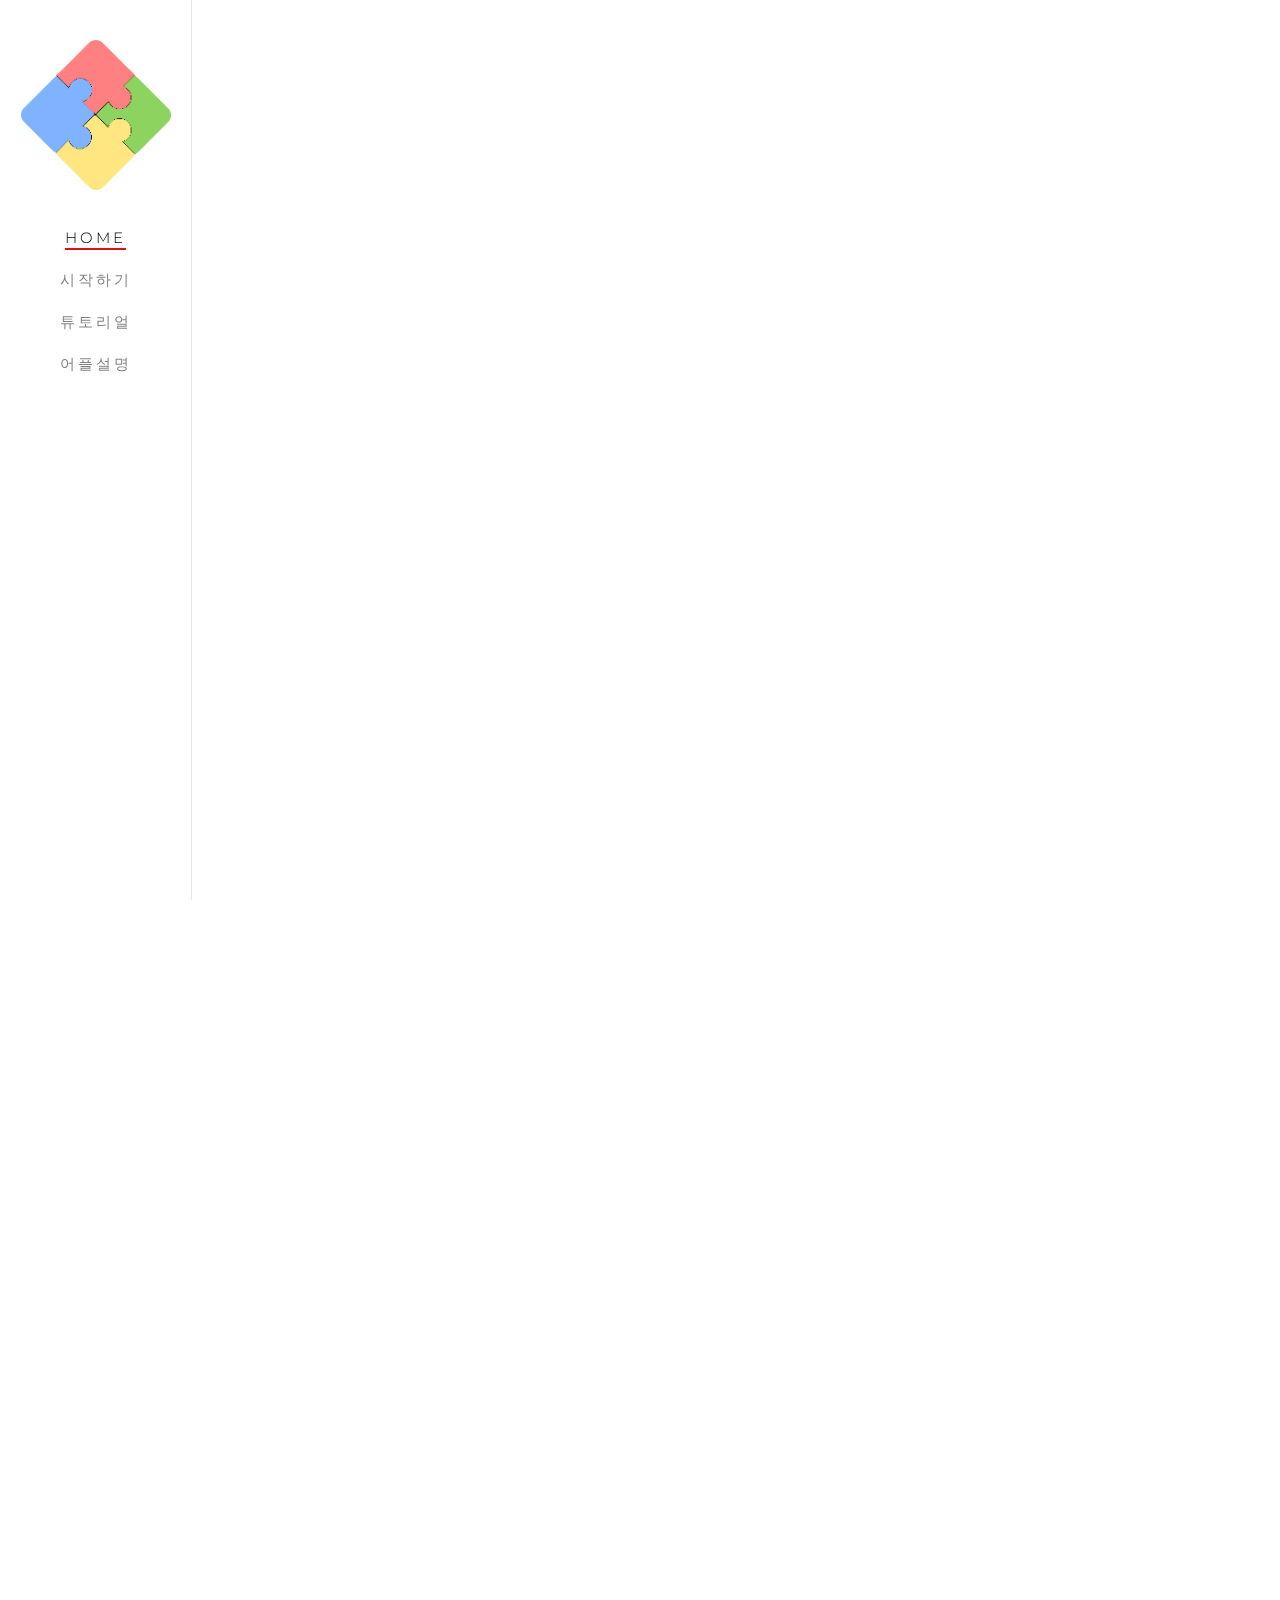
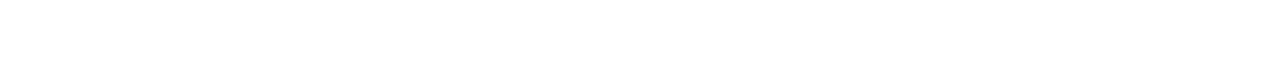
==== commit 3068005a: "." ====
--- a/about.html
+++ b/about.html
@@ -96,48 +96,15 @@
 						미리 짜놓은 플랜B 시간표가 필요할때,<br><br>
 						공강 이틀하고 싶을때,<br><br>
 						그럴때 '스케줄퍼즐'을 사용하면 좋아요.<br><br><br>
-						퍼즐조각같은 강의시간들... '스케줄퍼즐'로 조각맞춰 완성해보아요~<br>
+						퍼즐조각같은 강의시간들... '스케줄퍼즐'로 조각맞춰 완성해보아요!<br>
 					</p>
 				</div>
 				<h2 class="fh5co-heading animate-box big_title" data-animate-effect="fadeInLeft">설명</h2>
 				<div class='animate-box' data-animate-effect="fadeInLeft" style='margin: 20px;'>
 					<p style='display: inline-block; margin: 0px;'>
-						이 어플은 '웹뷰앱'으로 &nbsp;<p style='color: red; display: inline-block; margin: 0px;'>인터넷 연결</p>이 꼭 필요해요~<br><br>
-						스마트폰으로 이 어플을 사용할 수 있지만,<br>
-						PC로도 사용할 수 있게 웹 사이트도 있어요~<br>
-						<p style='color: blue; display: inline-block; margin: 0px;'>https://schezzle.netlify.com</p><br><br>
-						이 어플은 수많은 강의를 입력하면<br>
+						수많은 강의를 입력하면<br>
 						그 강의들을 조합해서 가능한 시간표들을 만들어주어요~<br><br><br><br><br><br><br><br>
 					</p>
-					<!-- <details id='scen'>
-						<summary style='color: blue; font-size: 15px; width: 120px; cursor: pointer;' onclick=fold();>펼치기</summary>
-						<p style='margin: 10px; font-size: 13px;'>
-							시나리오1<br>
-							-예비수강신청날<br><br>
-							???1 : 전공이 6개나 있는게 말이되?<br><br>
-							???2 : 그니까..게다가 어떤과목은 다른학과꺼더라.<br><br>
-							???1 : 다른학과과목을 왜 전공선택에 넣는지 모르겠네.<br><br>
-							???2 : 아 몰라~ 난 전공필수3개 있는 거만 듣고 나머지 교양들을거야.<br><br>
-							???1 : 전공학점 안채우네 ㅋㅋㅋ 교양 뭐 들을려고??<br><br>
-							???2 : 일단 이것저것 열몇개 골라봐야지.<br><br>
-							???1 : 열몇개면 공강나오는 시간표 찾기도 어렵겠다.<br><br>
-							???2 : 어..그러네 조합 많이 나올텐데..<br><br>
-							???1 : 그럼 그거 써봐. '스케줄퍼즐'.<br><br>
-							<br><br>
-							시나리오2<br>
-							-본수강신청날<br><br>
-							반쯤 잠에서 깨어있는 상태에서 본능적으로 위기를 느낀 ???1<br><br>
-							???1 : 몇시지?...헉! 컴퓨터!컴퓨터!<br><br>
-							전공필수 몇몇 과목들이 신청마감된 상태<br><br>
-							???1 : 하..이번수강신청도 망했네. <br><br>
-							???1 : 남은 전필전선 신청하고 나머지 교양 넣어야겠다. 아니면 일선이라도..<br><br>
-							전필전선 합해서 3개 신청만 먼저 해놓은 상태<br><br>
-							???1 : 들어 볼만한 강의만 8개네.. 7과목 들을 거니까 나머지 자리 4자리에 뭐 넣어야되지?<br><br>
-							???1 : 그럼 8개중 4개 뽑야야되니까 순열과조합에서 combination쓰면.. 8C4 = 70가지?!?!<br><br>
-							???1 : 아니다..겹치는시간도 있고..하나하나만들어봐야되나? 공강도 만들고..머리아프네.<br><br>
-							???1 : 퍼즐맞추는것도 아니고...아맞다! '스케줄퍼즐'쓰면되지.<br><br>
-						</p>
-					</details> -->
 					<p><br><br><br><br><br><br><br><br><br><br></p>
 				</div>
 			</div>
